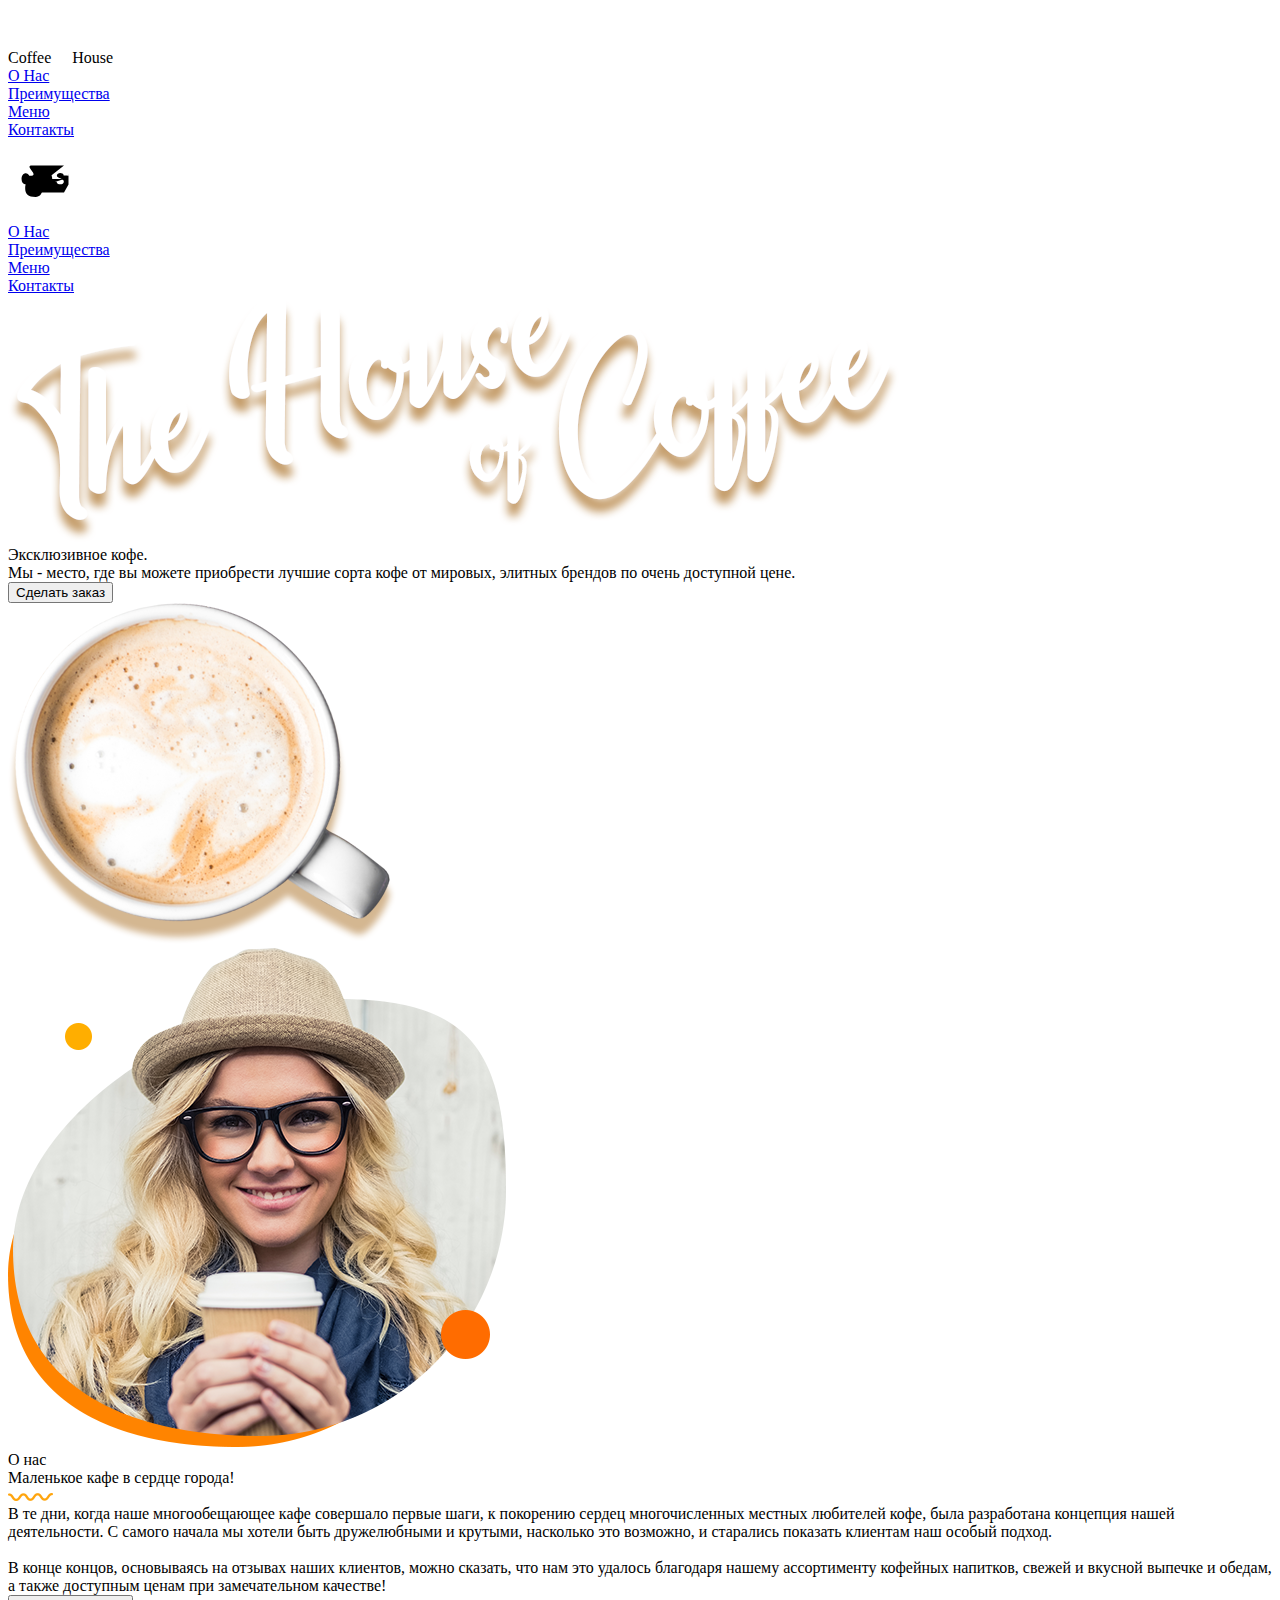
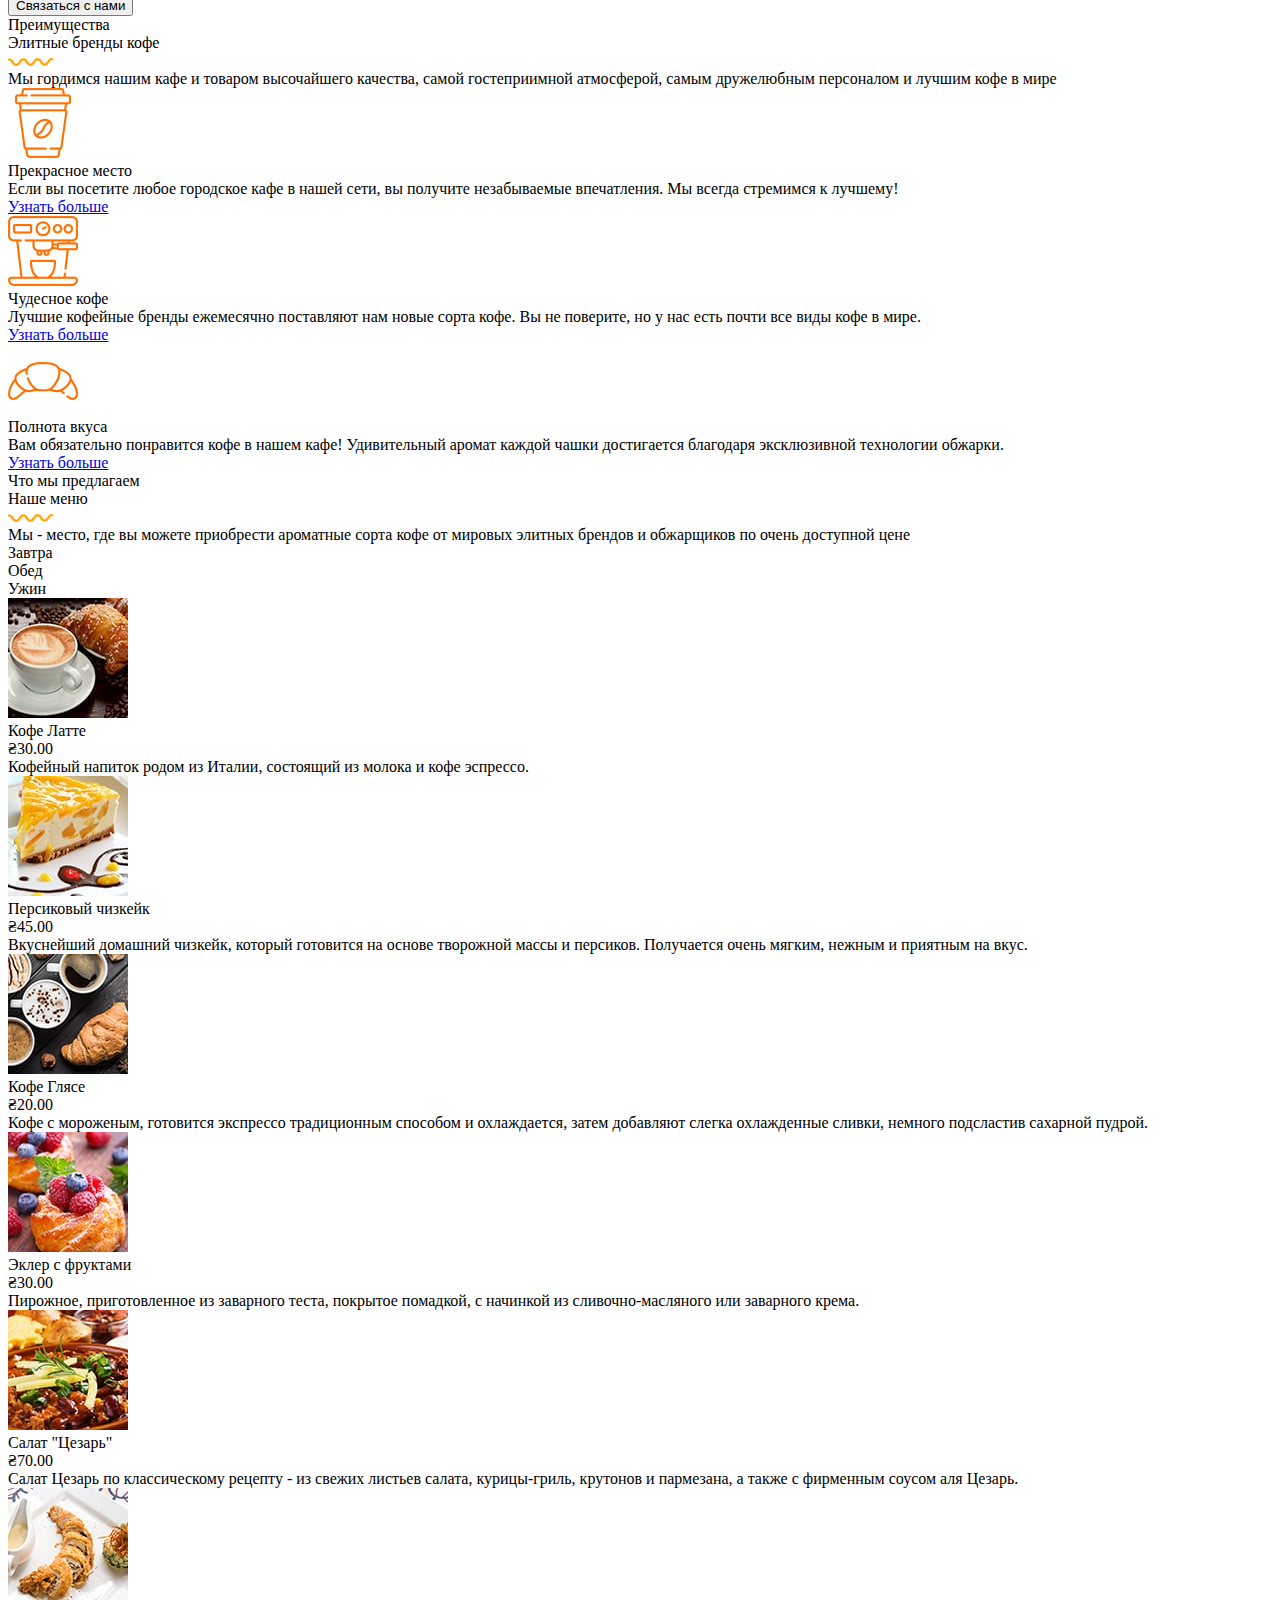
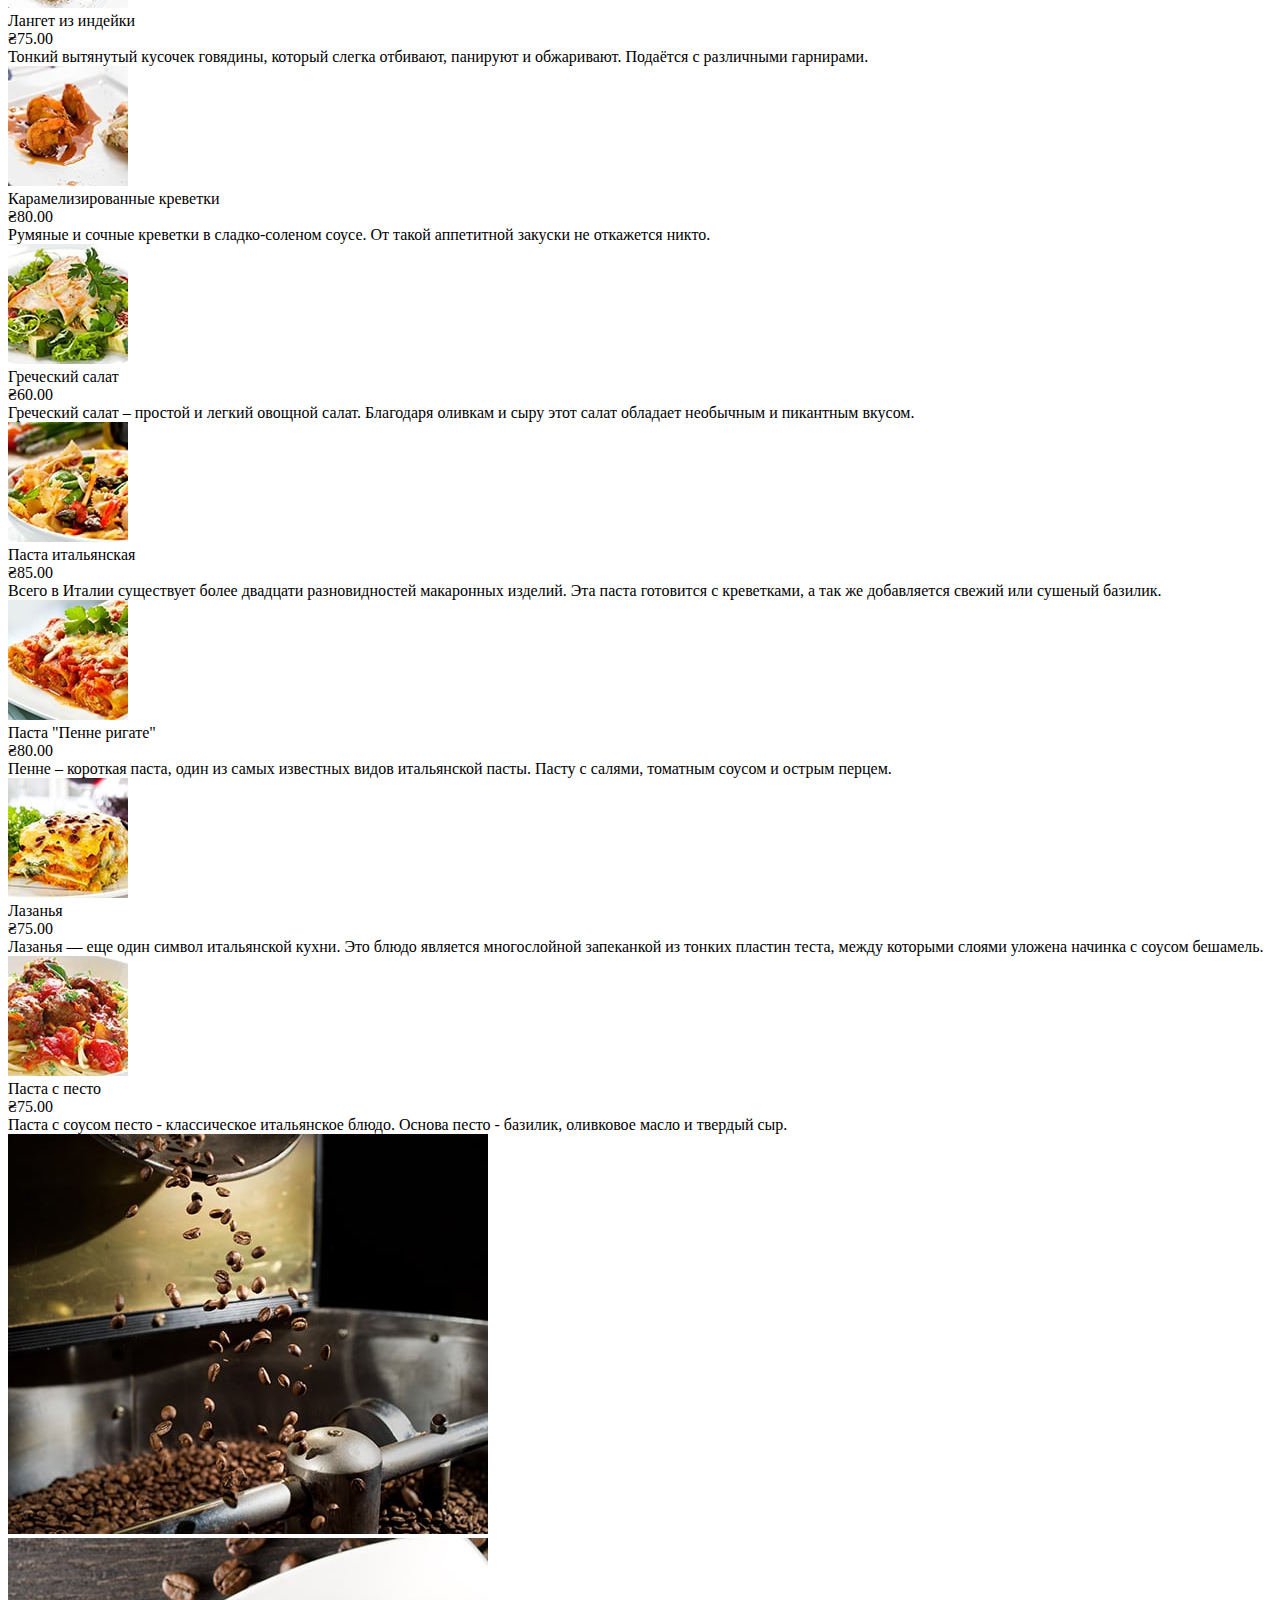
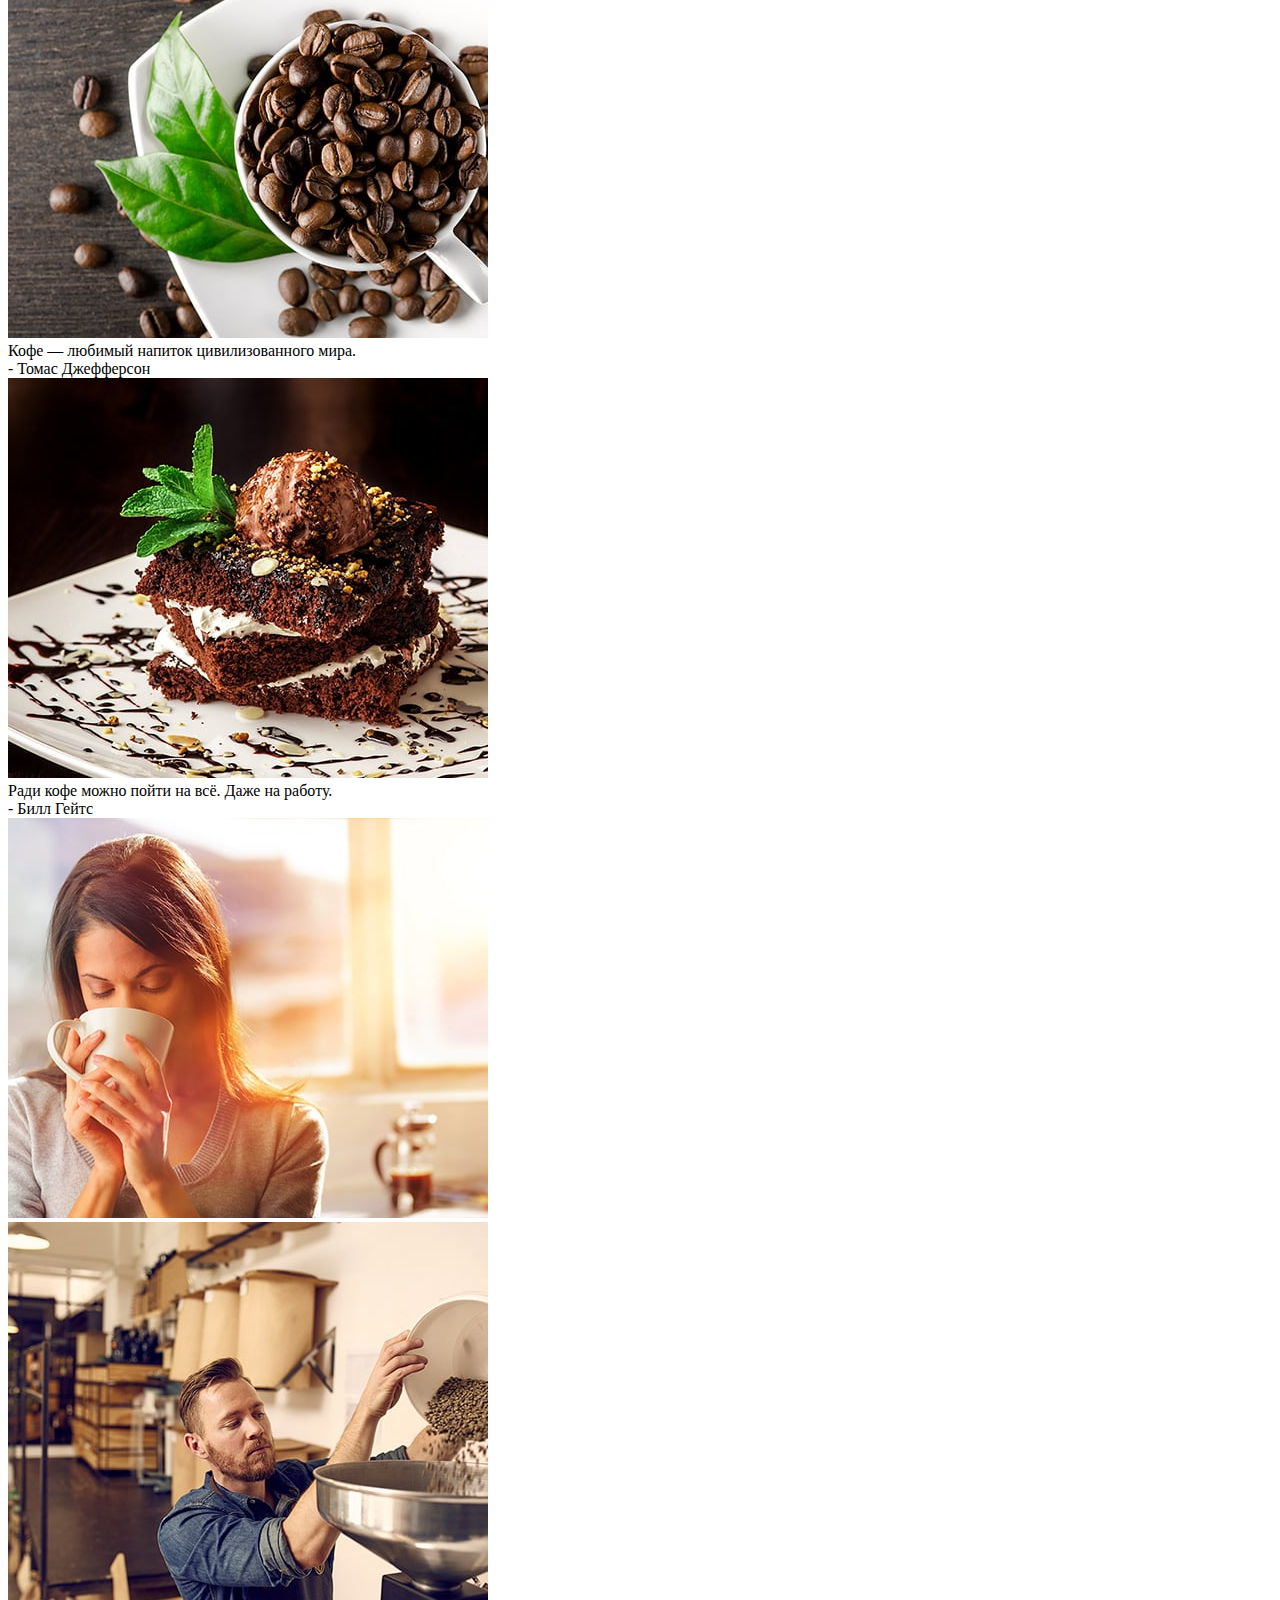
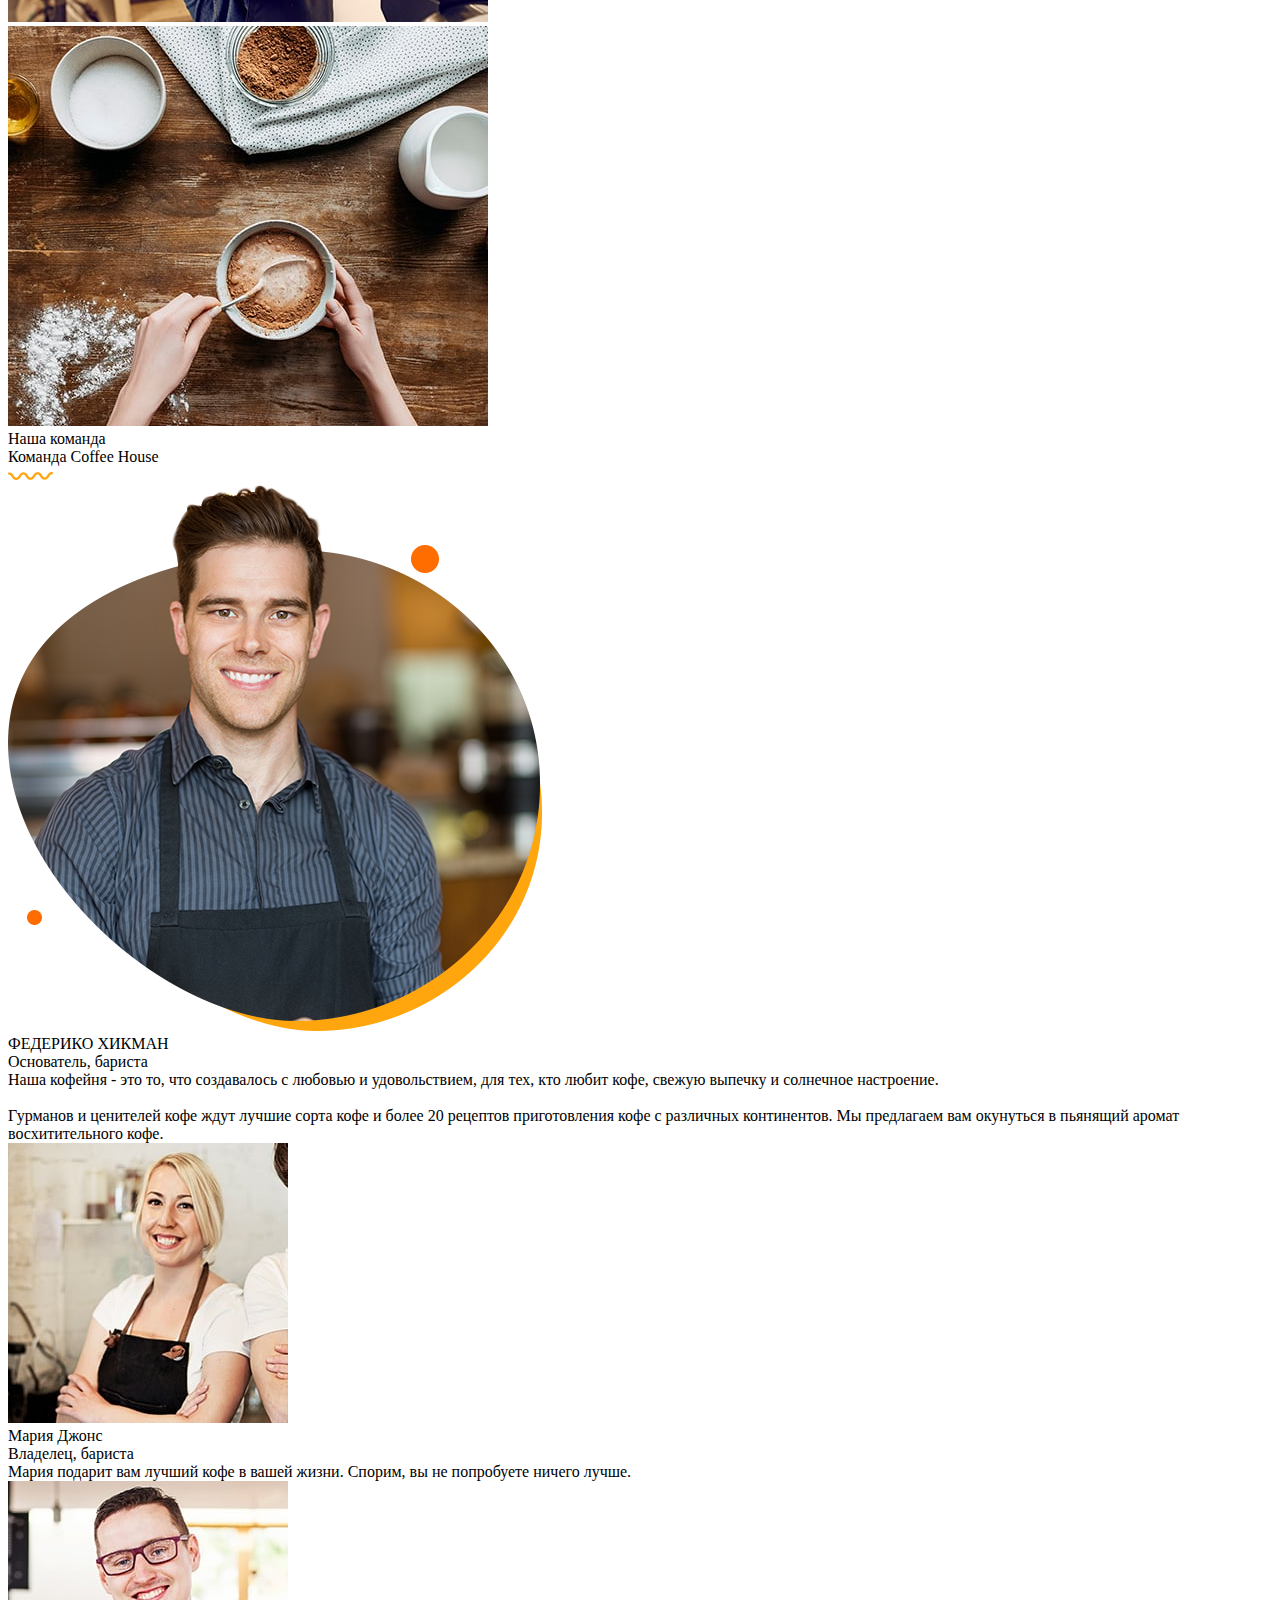
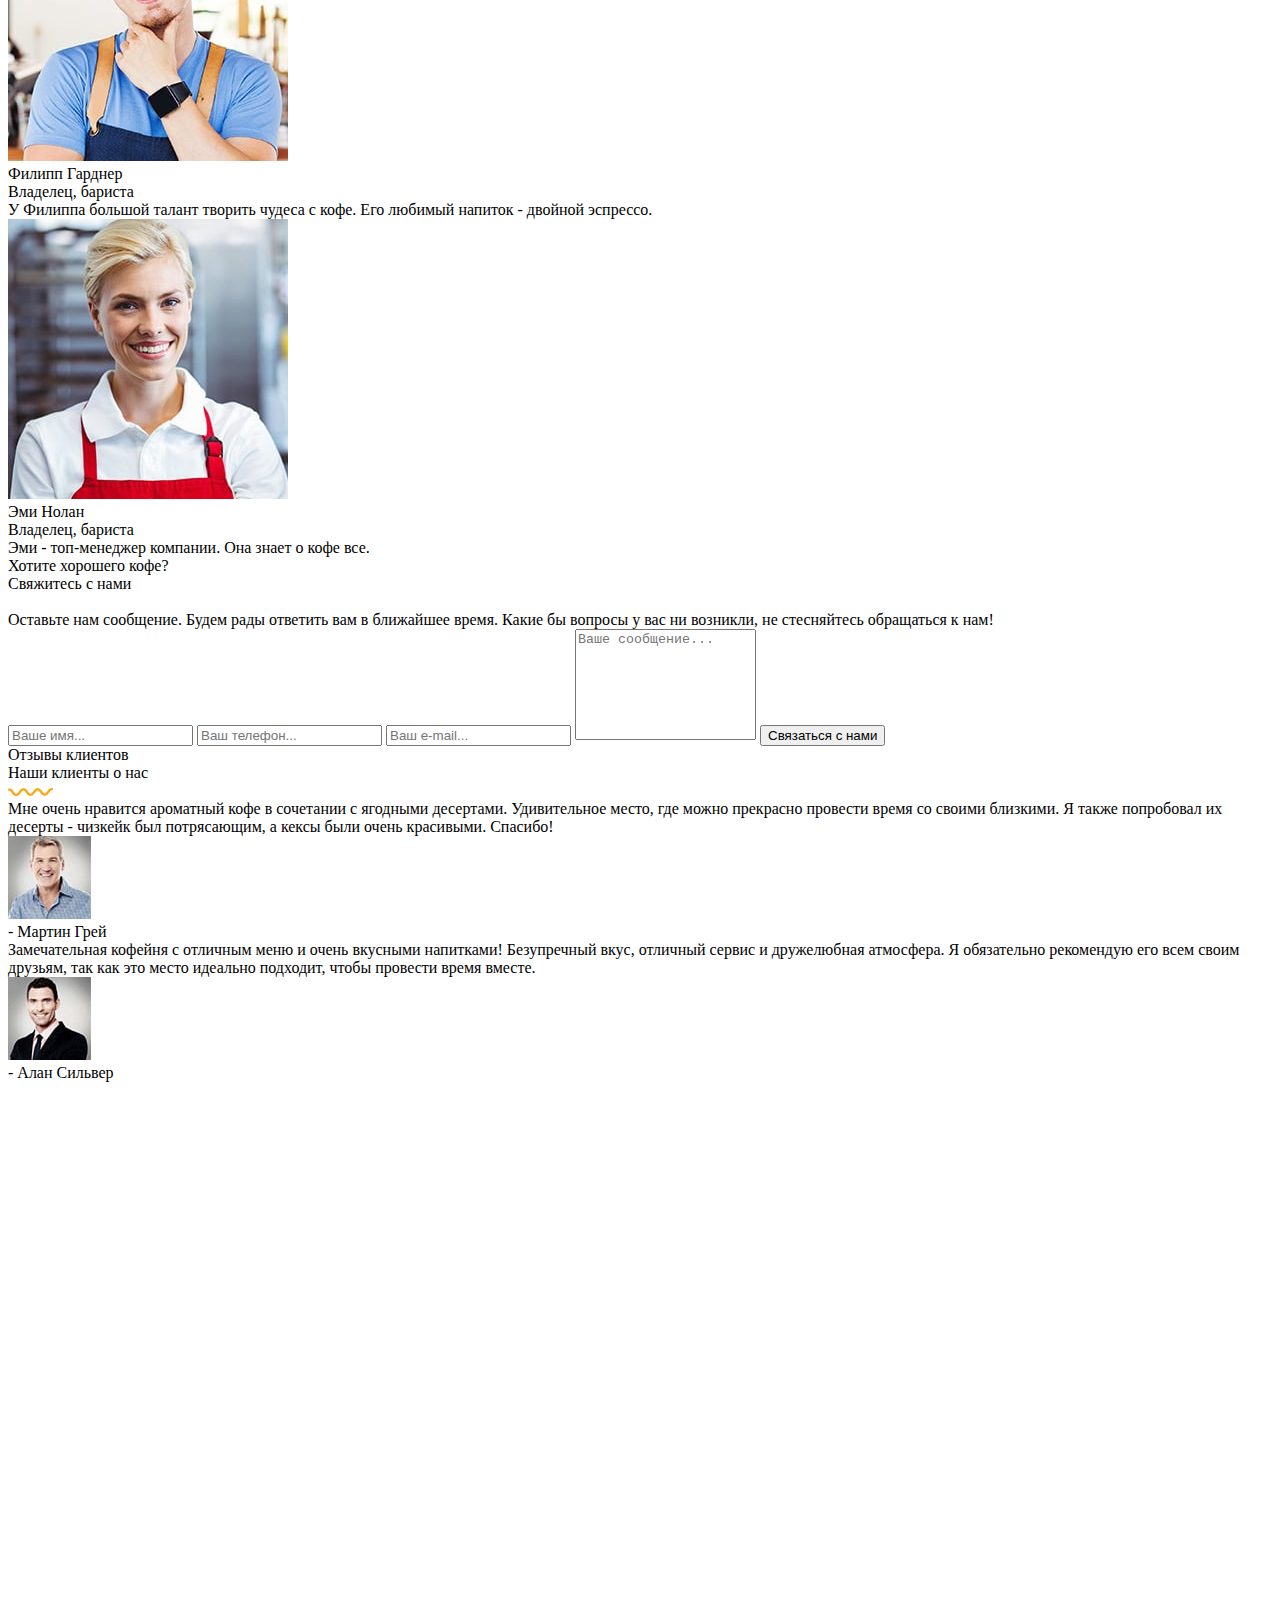
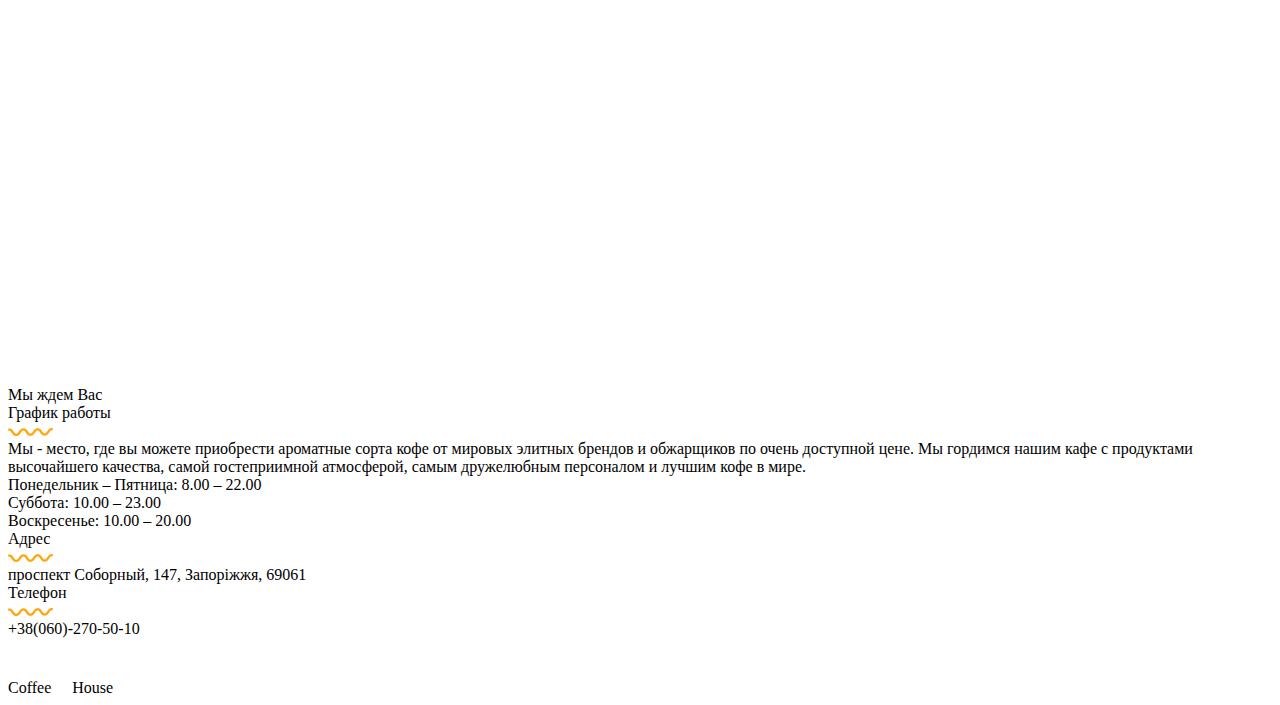
==== #src/index.html @ 27a2d8fd "added coffeeHouse project" ====
<!DOCTYPE html>
<html lang="ru">

<head>
  <meta charset="UTF-8" />
  <meta name="viewport" content="width=device-width, initial-scale=1.0, maximum-scale=1.0, user-scalable=0">
  <meta http-equiv="X-UA-Compatible" content="IE=edge">
  <title>Coffee House</title>
  <link rel="icon" href="img/cup-of-coffee.png" type="image/x-icon">
  <link rel="stylesheet" href="css/style.min.css">
  <link rel="stylesheet" href="https://use.fontawesome.com/releases/v5.14.0/css/all.css"
    integrity="sha384-HzLeBuhoNPvSl5KYnjx0BT+WB0QEEqLprO+NBkkk5gbc67FTaL7XIGa2w1L0Xbgc" crossorigin="anonymous">
</head>

<body class="main_body">

  <div class="wrapper">

    <!-- Preloader -->
    <div id="preloader" class="preloader">
      <div class="loader"></div>
    </div>

    <!-- Scroll top -->
    <a href="#poster" class="scroll-top" hidden><i class="fas fa-chevron-up"></i></a>

    <!-- Header -->
    <header class="header">
      <div class="container">
        <div class="header__row">
          <div class="header__logo">
            <span>Coffee</span>
            <img src="img/logo-img.png" alt="logo-decoration">
            <span>House</span>
          </div>
          <div class="header__navbar">
            <div class="header__navbar-item">
              <a href="#about" class="navbar-link">О Нас</a>
            </div>
            <div class="header__navbar-item">
              <a href="#benefits" class="navbar-link">Преимущества</a>
            </div>
            <div class="header__navbar-item">
              <a href="#menu" class="navbar-link">Меню</a>
            </div>
            <div class="header__navbar-item">
              <a href="#contacts" class="navbar-link">Контакты</a>
            </div>
          </div>
          <div class="header-burger">
            <svg class="ham ham3" viewBox="0 0 100 100" width="80" onclick="this.classList.toggle('active')">
              <path class="line top"
                d="m 70,33 h -40 c -11.092231,0 11.883874,13.496726 -3.420361,12.956839 -0.962502,-2.089471 -2.222071,-3.282996 -4.545687,-3.282996 -2.323616,0 -5.113897,2.622752 -5.113897,7.071068 0,4.448316 2.080609,7.007933 5.555839,7.007933 2.401943,0 2.96769,-1.283974 4.166879,-3.282995 2.209342,0.273823 4.031294,1.642466 5.857227,-0.252538 v -13.005715 16.288404 h 7.653568" />
              <path class="line middle"
                d="m 70,50 h -40 c -5.6862,0 -8.534259,5.373483 -8.534259,11.551069 0,7.187738 3.499166,10.922274 13.131984,10.922274 11.021777,0 7.022787,-15.773343 15.531095,-15.773343 3.268142,0 5.177031,-2.159429 5.177031,-6.7 0,-4.540571 -1.766442,-7.33533 -5.087851,-7.326157 -3.321409,0.0092 -5.771288,2.789632 -5.771288,7.326157 0,4.536525 2.478983,6.805271 5.771288,6.7" />
              <path class="line bottom"
                d="m 70,67 h -40 c 0,0 -3.680675,0.737051 -3.660714,-3.517857 0.02541,-5.415597 3.391687,-10.357143 10.982142,-10.357143 4.048418,0 17.88928,0.178572 23.482143,0.178572 0,2.563604 2.451177,3.403635 4.642857,3.392857 2.19168,-0.01078 4.373905,-1.369814 4.375,-3.392857 0.0011,-2.023043 -1.924401,-2.589191 -4.553571,-4.107143 -2.62917,-1.517952 -4.196429,-1.799562 -4.196429,-3.660714 0,-1.861153 2.442181,-3.118811 4.196429,-3.035715 1.754248,0.0831 4.375,0.890841 4.375,3.125 2.628634,0 6.160714,0.267857 6.160714,0.267857 l -0.178571,-2.946428 10.178571,0 -10.178571,0 v 6.696428 l 8.928571,0 -8.928571,0 v 7.142858 l 10.178571,0 -10.178571,0" />
            </svg>
          </div>
          <div class="header-burger__navbar hide">
            <div class="header-burger__navbar-item">
              <a href="#about" class="navbar-link">О Нас</a>
            </div>
            <div class="header-burger__navbar-item">
              <a href="#benefits" class="navbar-link">Преимущества</a>
            </div>
            <div class="header-burger__navbar-item">
              <a href="#menu" class="navbar-link">Меню</a>
            </div>
            <div class="header-burger__navbar-item">
              <a href="#contacts" class="navbar-link">Контакты</a>
            </div>
          </div>
          <div class="header__social">
            <a href="#" class="header__social-item">
              <i class="fab fa-facebook-f"></i>
            </a>
            <a href="#" class="header__social-item">
              <i class="fab fa-youtube"></i>
            </a>
            <a href="#" class="header__social-item">
              <i class="fab fa-instagram"></i>
            </a>
          </div>
        </div>
      </div>
    </header>

    <!-- Poster -->
    <section id="poster" class="poster">
      <div class="container">
        <div class="poster__row">
          <div class="poster__scene">
            <div class="poster__scene-img">
              <img src="img/poster-title.png" alt="Title">
            </div>
            <div class="poster__scene-text">
              <div class="scene-title">Эксклюзивное кофе.</div>
              <div class="scene-subtitle">Мы - место, где вы можете приобрести лучшие сорта кофе от мировых, элитных
                брендов по очень доступной цене.</div>
              <a href="#contacts"><button class="scene-btn">Сделать заказ</button></a>
            </div>
            <div class="poster__scene-decoration">
              <img src="img/poster-cup.png" alt="Coffee">
            </div>
          </div>
        </div>
      </div>
    </section>

    <!-- About us -->
    <section id="about" class="about">
      <div class="container">
        <div class="about__row">
          <div class="about__img">
            <img src="img/about-us.png" alt="AboutUs-girl">
          </div>
          <div class="about__text">
            <div class="about__subtitle subtitle">О нас</div>
            <div class="about__title title">Маленькое кафе в сердце города!</div>
            <img src="img/decor-title.png" alt="Decoration" class="about__decoration decoration">
            <div class="about__description description">В те дни, когда наше многообещающее кафе совершало первые
              шаги, к покорению сердец многочисленных местных
              любителей кофе, была разработана концепция нашей деятельности. С самого начала мы хотели быть дружелюбными
              и крутыми, насколько
              это возможно, и старались показать клиентам наш особый подход.
              <br><br>
              В конце концов, основываясь на отзывах наших клиентов, можно сказать, что нам это удалось благодаря нашему
              ассортименту кофейных напитков, свежей и вкусной выпечке и обедам, а также доступным ценам при
              замечательном качестве!
            </div>
            <a href="#contacts"><button class="about__btn">Связаться с нами</button></a>
          </div>
        </div>
      </div>
    </section>

    <!-- Benefits -->
    <section id="benefits" class="benefits">
      <div class="container">
        <div class="benefits__row">
          <div class="benefits__text">
            <div class="benefits__subtitle subtitle">Преимущества</div>
            <div class="benefits__title title">Элитные бренды кофе</div>
            <img src="img/decor-title.png" alt="Decoration" class="benefits__decoration decoration"></img>
            <div class="benefits__description description">Мы гордимся нашим кафе и товаром высочайшего качества, самой
              гостеприимной атмосферой, самым дружелюбным персоналом и лучшим кофе в мире</div>
          </div>
          <div class="benefits__cards">
            <div class="benefits__card">
              <img src="img/benefits-icon01.png" alt="cup" class="benefits__card-img">
              <div class="benefits__card-title">Прекрасное место</div>
              <div class="benefits__card-description description">Если вы посетите любое городское кафе в нашей сети, вы
                получите незабываемые впечатления. Мы всегда стремимся к лучшему!</div>
              <a href="#menu" class="benefits__card-link">Узнать больше</a>
            </div>

            <div class="benefits__card">
              <img src="img/benefits-icon02.png" alt="coffee" class="benefits__card-img">
              <div class="benefits__card-title">Чудесное кофе</div>
              <div class="benefits__card-description description">Лучшие кофейные бренды ежемесячно поставляют нам новые
                сорта кофе. Вы не поверите, но у нас есть почти все виды кофе в мире.</div>
              <a href="#menu" class="benefits__card-link">Узнать больше</a>
            </div>

            <div class="benefits__card">
              <img src="img/benefits-icon03.png" alt="croissant" class="benefits__card-img">
              <div class="benefits__card-title">Полнота вкуса</div>
              <div class="benefits__card-description description">Вам обязательно понравится кофе в нашем кафе!
                Удивительный аромат каждой чашки достигается благодаря эксклюзивной технологии обжарки.</div>
              <a href="#menu" class="benefits__card-link">Узнать больше</a>
            </div>
          </div>
        </div>
      </div>
    </section>

    <!-- Menu -->
    <section id="menu" class="menu">
      <div class="container">
        <div class="menu__row">
          <div class="menu__text">
            <div class="menu__subtitle subtitle">Что мы предлагаем</div>
            <div class="menu__title title">Наше меню</div>
            <img src="img/decor-title.png" alt="Decoration" class="menu__decoration decoration"></img>
            <div class="menu__description description">Мы - место, где вы можете приобрести ароматные сорта кофе от
              мировых элитных брендов и обжарщиков по очень доступной цене</div>
          </div>
          <div class="menu__tabs tabs">
            <div class="menu__nav">
              <div class="menu__nav-item tab__navitem active">Завтра</div>
              <div class="menu__nav-item tab__navitem">Обед</div>
              <div class="menu__nav-item tab__navitem">Ужин</div>
            </div>
            <div class="menu__items">
              <div class="menu__item tab__item active">
                <div class="menu__card">
                  <div class="menu__card-img">
                    <img src="img/tabs-img01.jpg" alt="Menu">
                  </div>
                  <div class="menu__card-text">
                    <div class="card__title">
                      <div class="card__title-text">Кофе Латте</div>
                      <span>₴30.00</span>
                    </div>
                    <div class="card__description description">Кофейный напиток родом из Италии, состоящий из молока и
                      кофе эспрессо.</div>
                  </div>
                </div>
                <div class="menu__card">
                  <div class="menu__card-img">
                    <img src="img/tabs-img02.jpg" alt="Menu">
                  </div>
                  <div class="menu__card-text">
                    <div class="card__title">
                      <div class="card__title-text">Персиковый чизкейк</div>
                      <span>₴45.00</span>
                    </div>
                    <div class="card__description description">Вкуснейший домашний чизкейк, который готовится на основе
                      творожной массы и персиков. Получается очень мягким, нежным и приятным
                      на вкус.</div>
                  </div>
                </div>
                <div class="menu__card">
                  <div class="menu__card-img">
                    <img src="img/tabs-img03.jpg" alt="Menu">
                  </div>
                  <div class="menu__card-text">
                    <div class="card__title">
                      <div class="card__title-text">Кофе Глясе</div>
                      <span>₴20.00</span>
                    </div>
                    <div class="card__description description">Кофе с мороженым, готовится экспрессо традиционным
                      способом и охлаждается, затем добавляют слегка охлажденные сливки, немного подсластив сахарной
                      пудрой.</div>
                  </div>
                </div>
                <div class="menu__card">
                  <div class="menu__card-img">
                    <img src="img/tabs-img04.jpg" alt="Menu">
                  </div>
                  <div class="menu__card-text">
                    <div class="card__title">
                      <div class="card__title-text">Эклер с фруктами</div>
                      <span>₴30.00</span>
                    </div>
                    <div class="card__description description">Пирожное, приготовленное из заварного теста, покрытое
                      помадкой, с начинкой из сливочно-масляного или заварного крема.</div>
                  </div>
                </div>
              </div>
              <div class="menu__item tab__item">
                <div class="menu__card">
                  <div class="menu__card-img">
                    <img src="img/tabs-img05.jpg" alt="Menu">
                  </div>
                  <div class="menu__card-text">
                    <div class="card__title">
                      <div class="card__title-text">Салат "Цезарь"</div>
                      <span>₴70.00</span>
                    </div>
                    <div class="card__description description">Салат Цезарь по классическому рецепту - из свежих листьев
                      салата, курицы-гриль, крутонов и пармезана, а также с
                      фирменным соусом аля Цезарь.</div>
                  </div>
                </div>
                <div class="menu__card">
                  <div class="menu__card-img">
                    <img src="img/tabs-img06.jpg" alt="Menu">
                  </div>
                  <div class="menu__card-text">
                    <div class="card__title">
                      <div class="card__title-text">Лангет из индейки</div>
                      <span>₴75.00</span>
                    </div>
                    <div class="card__description description">Тонкий вытянутый кусочек говядины, который слегка
                      отбивают, панируют и обжаривают. Подаётся с различными гарнирами.</div>
                  </div>
                </div>
                <div class="menu__card">
                  <div class="menu__card-img">
                    <img src="img/tabs-img07.jpg" alt="Menu">
                  </div>
                  <div class="menu__card-text">
                    <div class="card__title">
                      <div class="card__title-text">Карамелизированные креветки</div>
                      <span>₴80.00</span>
                    </div>
                    <div class="card__description description">Румяные и сочные креветки в сладко-соленом соусе. От
                      такой аппетитной закуски не откажется никто.</div>
                  </div>
                </div>
                <div class="menu__card">
                  <div class="menu__card-img">
                    <img src="img/tabs-img08.jpg" alt="Menu">
                  </div>
                  <div class="menu__card-text">
                    <div class="card__title">
                      <div class="card__title-text">Греческий салат</div>
                      <span>₴60.00</span>
                    </div>
                    <div class="card__description description">Греческий салат – простой и легкий
                      овощной салат. Благодаря оливкам и сыру этот салат обладает необычным и пикантным вкусом.</div>
                  </div>
                </div>
              </div>
              <div class="menu__item tab__item">
                <div class="menu__card">
                  <div class="menu__card-img">
                    <img src="img/tabs-img09.jpg" alt="Menu">
                  </div>
                  <div class="menu__card-text">
                    <div class="card__title">
                      <div class="card__title-text">Паста итальянская</div>
                      <span>₴85.00</span>
                    </div>
                    <div class="card__description description">Всего в Италии существует более двадцати
                      разновидностей макаронных изделий. Эта паста готовится с креветками, а так же добавляется свежий
                      или сушеный базилик.</div>
                  </div>
                </div>
                <div class="menu__card">
                  <div class="menu__card-img">
                    <img src="img/tabs-img10.jpg" alt="Menu">
                  </div>
                  <div class="menu__card-text">
                    <div class="card__title">
                      <div class="card__title-text">Паста "Пенне ригате"</div>
                      <span>₴80.00</span>
                    </div>
                    <div class="card__description description">Пенне – короткая паста, один из самых известных видов
                      итальянской пасты. Пасту с салями, томатным соусом и острым перцем.</div>
                  </div>
                </div>
                <div class="menu__card">
                  <div class="menu__card-img">
                    <img src="img/tabs-img11.jpg" alt="Menu">
                  </div>
                  <div class="menu__card-text">
                    <div class="card__title">
                      <div class="card__title-text">Лазанья</div>
                      <span>₴75.00</span>
                    </div>
                    <div class="card__description description">Лазанья — еще один символ итальянской кухни. Это блюдо
                      является многослойной
                      запеканкой из тонких пластин теста, между которыми слоями уложена начинка с соусом бешамель.</div>
                  </div>
                </div>
                <div class="menu__card">
                  <div class="menu__card-img">
                    <img src="img/tabs-img12.jpg" alt="Menu">
                  </div>
                  <div class="menu__card-text">
                    <div class="card__title">
                      <div class="card__title-text">Паста с песто</div>
                      <span>₴75.00</span>
                    </div>
                    <div class="card__description description">Паста с соусом песто - классическое итальянское блюдо.
                      Основа песто - базилик, оливковое масло и твердый сыр.</div>
                  </div>
                </div>
              </div>
            </div>
          </div>
        </div>
      </div>
    </section>

    <!-- Gallery -->
    <section class="gallery">
      <div class="gallery__row">
        <div class="gallery__wrap">
          <div class="gallery__item">
            <img src="img/quotes-img01.jpg" alt="Gallery">
          </div>
          <div class="gallery__item">
            <img src="img/quotes-img02.jpg" alt="Gallery">
          </div>
          <div class="gallery__item">
            <div class="gallery__item-text">
              <i class="quote-icon fas fa-quote-left"></i>
              <div class="quote-text">Кофе — любимый напиток цивилизованного мира.</div>
              <div class="quote-author">- Томас Джефферсон</div>
            </div>
          </div>
          <div class="gallery__item">
            <img src="img/quotes-img03.jpg" alt="Gallery">
          </div>
          <div class="gallery__item">
            <div class="gallery__item-text">
              <i class="quote-icon fas fa-quote-left"></i>
              <div class="quote-text">Ради кофе можно пойти на всё. Даже на работу.</div>
              <div class="quote-author">- Билл Гейтс</div>
            </div>
          </div>
          <div class="gallery__item">
            <img src="img/quotes-img04.jpg" alt="Gallery">
          </div>
          <div class="gallery__item">
            <img src="img/quotes-img05.jpg" alt="Gallery">
          </div>
          <div class="gallery__item">
            <img src="img/quotes-img06.jpg" alt="Gallery">
          </div>
        </div>
      </div>
    </section>

    <!-- Team -->
    <section class="team">
      <div class="container">
        <div class="team__row">
          <div class="team__text">
            <div class="team__subtitle subtitle">Наша команда</div>
            <div class="team__title title">Команда Coffee House</div>
            <img src="img/decor-title.png" alt="Decoration" class="team__decoration decoration"></img>
          </div>
          <div class="team__founder">
            <div class="team__founder-img">
              <img src="img/team-img01.png" alt="Team">
            </div>
            <div class="team__founder-text">
              <div class="founder__title title">ФЕДЕРИКО ХИКМАН</div>
              <div class="founder__subtitle subtitle">Основатель, бариста</div>
              <div class="founder__social">
                <a href="#" class="founder__social-item">
                  <i class="fab fa-facebook-f"></i>
                </a>
                <a href="#" class="founder__social-item">
                  <i class="fab fa-youtube"></i>
                </a>
                <a href="#" class="founder__social-item">
                  <i class="fab fa-instagram"></i>
                </a>
              </div>
              <div class="founder__description description">Наша кофейня - это то, что создавалось с любовью и
                удовольствием,
                для тех, кто любит кофе, свежую выпечку и солнечное настроение.
                <br><br>
                Гурманов и ценителей кофе ждут лучшие сорта кофе и более 20 рецептов приготовления кофе с различных
                континентов. Мы предлагаем вам окунуться в пьянящий аромат восхитительного кофе.
              </div>
            </div>
          </div>
          <div class="team__owners">
            <div class="team__owner">
              <div class="team__owner-img">
                <img src="img/team-img02.png" alt="Team">
              </div>
              <div class="team__owner-name title">Мария Джонс</div>
              <div class="team__owner-position subtitle">Владелец, бариста</div>
              <div class="team__owner-social">
                <a href="#" class="owner-social__item">
                  <i class="fab fa-facebook-f"></i>
                </a>
                <a href="#" class="owner-social__item">
                  <i class="fab fa-youtube"></i>
                </a>
                <a href="#" class="owner-social__item">
                  <i class="fab fa-instagram"></i>
                </a>
              </div>
              <div class="team__owner-description description">Мария подарит вам лучший кофе в вашей жизни. Спорим, вы
                не попробуете ничего лучше.</div>
            </div>
            <div class="team__owner">
              <div class="team__owner-img">
                <img src="img/team-img03.png" alt="Team">
              </div>
              <div class="team__owner-name title">Филипп Гарднер</div>
              <div class="team__owner-position subtitle">Владелец, бариста</div>
              <div class="team__owner-social">
                <a href="#" class="owner-social__item">
                  <i class="fab fa-facebook-f"></i>
                </a>
                <a href="#" class="owner-social__item">
                  <i class="fab fa-youtube"></i>
                </a>
                <a href="#" class="owner-social__item">
                  <i class="fab fa-instagram"></i>
                </a>
              </div>
              <div class="team__owner-description description">У Филиппа большой талант творить чудеса с кофе. Его
                любимый напиток - двойной эспрессо.</div>
            </div>
            <div class="team__owner">
              <div class="team__owner-img">
                <img src="img/team-img04.png" alt="Team">
              </div>
              <div class="team__owner-name title">Эми Нолан</div>
              <div class="team__owner-position subtitle">Владелец, бариста</div>
              <div class="team__owner-social">
                <a href="#" class="owner-social__item">
                  <i class="fab fa-facebook-f"></i>
                </a>
                <a href="#" class="owner-social__item">
                  <i class="fab fa-youtube"></i>
                </a>
                <a href="#" class="owner-social__item">
                  <i class="fab fa-instagram"></i>
                </a>
              </div>
              <div class="team__owner-description description">Эми - топ-менеджер компании. Она знает о кофе все.
              </div>
            </div>
          </div>
        </div>
      </div>
    </section>

    <!-- Contacts -->
    <section id="contacts" class="contacts">
      <div class="contacts__row">
        <div class="contacts__wrap">
          <div class="contacts__text">
            <div class="contacts__subtitle subtitle">Хотите хорошего кофе?</div>
            <div class="contacts__title title">Свяжитесь с нами</div>
            <img src="img/decor-title-white.png" alt="Decoration" class="contacts__decoration decoration"></img>
            <div class="contacts__description description">Оставьте нам сообщение. Будем рады ответить вам в ближайшее
              время. Какие бы вопросы у вас ни возникли, не стесняйтесь
              обращаться к нам!</div>
          </div>
          <form class="contacts__form" method="POST" action="#">
            <input class="input form-input contact-name _req" id="contacts__contact-name" type="text" name="name"
              data-value="" placeholder="Ваше имя...">
            <input class="input form-input contact-phone _req _phone" id="contacts__contact-phone" type="tel"
              name="phone" data-value="" placeholder="Ваш телефон...">
            <input class="input form-input contact-email _req _email" id="contacts__contact-email" type="email"
              name="email" data-value="" placeholder="Ваш e-mail...">
            <textarea class="input form-input _req" name="msg" id="msg" rows="7" style="resize: none" data-value=""
              placeholder="Ваше сообщение..."></textarea>
            <button class="contacts__btn" type="submit">Связаться с нами</button>
          </form>
        </div>
      </div>
    </section>

    <!-- Reviews -->
    <section class="reviews">
      <div class="container">
        <div class="reviews__row">
          <div class="reviews__text">
            <div class="reviews__subtitle subtitle">Отзывы клиентов</div>
            <div class="reviews__title title">Наши клиенты о нас</div>
            <img src="img/decor-title.png" alt="Decoration" class="reviews__decoration decoration"></img>
          </div>
          <div class="reviews__slider">
            <div class="reviews__slide">
              <i class="quote-icon fas fa-quote-left"></i>
              <div class="reviews__description description">Мне очень нравится ароматный кофе в сочетании с ягодными
                десертами. Удивительное место, где можно прекрасно провести время со своими близкими. Я также попробовал
                их десерты - чизкейк был потрясающим, а кексы были очень красивыми. Спасибо!
              </div>
              <div class="reviews__photo">
                <img src="img/review-img01.jpg" alt="Client">
              </div>
              <div class="reviews__name">- Мартин Грей</div>
            </div>
            <div class="reviews__slide">
              <i class="quote-icon fas fa-quote-left"></i>
              <div class="reviews__description description">Замечательная кофейня с отличным меню и очень вкусными
                напитками! Безупречный вкус, отличный сервис и дружелюбная атмосфера. Я обязательно рекомендую его всем
                своим друзьям, так как это место идеально подходит, чтобы провести время вместе.
              </div>
              <div class="reviews__photo">
                <img src="img/review-img02.jpg" alt="Client">
              </div>
              <div class="reviews__name">- Алан Сильвер</div>
            </div>
          </div>
          <div class="reviews__controls">
            <div class="reviews__controls-arrows reviews__controls-prev">
              <i class="fas fa-chevron-left"></i>
            </div>
            <div class="reviews__controls-arrows reviews__controls-next">
              <i class="fas fa-chevron-right"></i>
            </div>
          </div>
        </div>
      </div>
    </section>

    <!-- Coordinates -->
    <section class="coordinates">
      <div class="coordinates__row">
        <div class="coordinates__wrap">
          <div class="coordinates__map">
            <iframe
              src="https://www.google.com/maps/embed?pb=!1m14!1m12!1m3!1d3574.4967456474487!2d35.13295364040276!3d47.84256027493928!2m3!1f0!2f0!3f0!3m2!1i1024!2i768!4f13.1!5e0!3m2!1sru!2sua!4v1605202038272!5m2!1sru!2sua"
              width="800" height="900" frameborder="0" style="border:0;" allowfullscreen="" aria-hidden="false"
              tabindex="0"></iframe>
          </div>
          <div class="coordinates__address">
            <div class="coordinates__subtitle subtitle">Мы ждем Вас</div>
            <div class="coordinates__title title">График работы</div>
            <img src="img/decor-title.png" alt="Decoration" class="coordinates__decoration decoration">
            <div class="coordinates__description description">Мы - место, где вы можете приобрести ароматные сорта кофе
              от мировых элитных брендов и обжарщиков по очень доступной
              цене. Мы гордимся нашим кафе с продуктами высочайшего качества, самой гостеприимной атмосферой, самым
              дружелюбным
              персоналом и лучшим кофе в мире.
            </div>
            <div class="coordinates__timetable">
              <div class="coordinates__timetable-list">Понедельник – Пятница: <span> 8.00 – 22.00</span></div>
              <div class="coordinates__timetable-list">Суббота: <span> 10.00 – 23.00</span></div>
              <div class="coordinates__timetable-list">Воскресенье: <span> 10.00 – 20.00</span></div>
            </div>
            <div class="coordinates__ads title">Адрес</div>
            <img src="img/decor-title.png" alt="Decoration" class="coordinates__decoration decoration">
            <div class="coordinates__description description">проспект Соборный, 147, Запоріжжя, 69061</div>
            <div class="coordinates__phone title">Телефон</div>
            <img src="img/decor-title.png" alt="Decoration" class="coordinates__decoration decoration">
            <div class="coordinates__description description">+38(060)-270-50-10</div>
          </div>
        </div>
      </div>
    </section>

    <!-- Footer -->
    <footer class="footer">
      <div class="container">
        <div class="footer__row">
          <div class="footer__logo">
            <span>Coffee</span>
            <img src="img/logo-img.png" alt="logo-decoration">
            <span>House</span>
          </div>
          <div class="footer__social">
            <a href="#" class="footer__social-item">
              <i class="fab fa-facebook-f"></i>
            </a>
            <a href="#" class="footer__social-item">
              <i class="fab fa-youtube"></i>
            </a>
            <a href="#" class="footer__social-item">
              <i class="fab fa-instagram"></i>
            </a>
          </div>
        </div>
      </div>
    </footer>

    <!-- Modal -->
    <div class=" modal">
      <div class="modal__dialog">
        <div class="modal__content"></div>
      </div>
    </div>

  </div>

  <!-- jQuery -->
  <script src="https://code.jquery.com/jquery-3.5.1.min.js"></script>
  <!-- Main script -->
  <script src="js/script.min.js"></script>

</body>

</html>
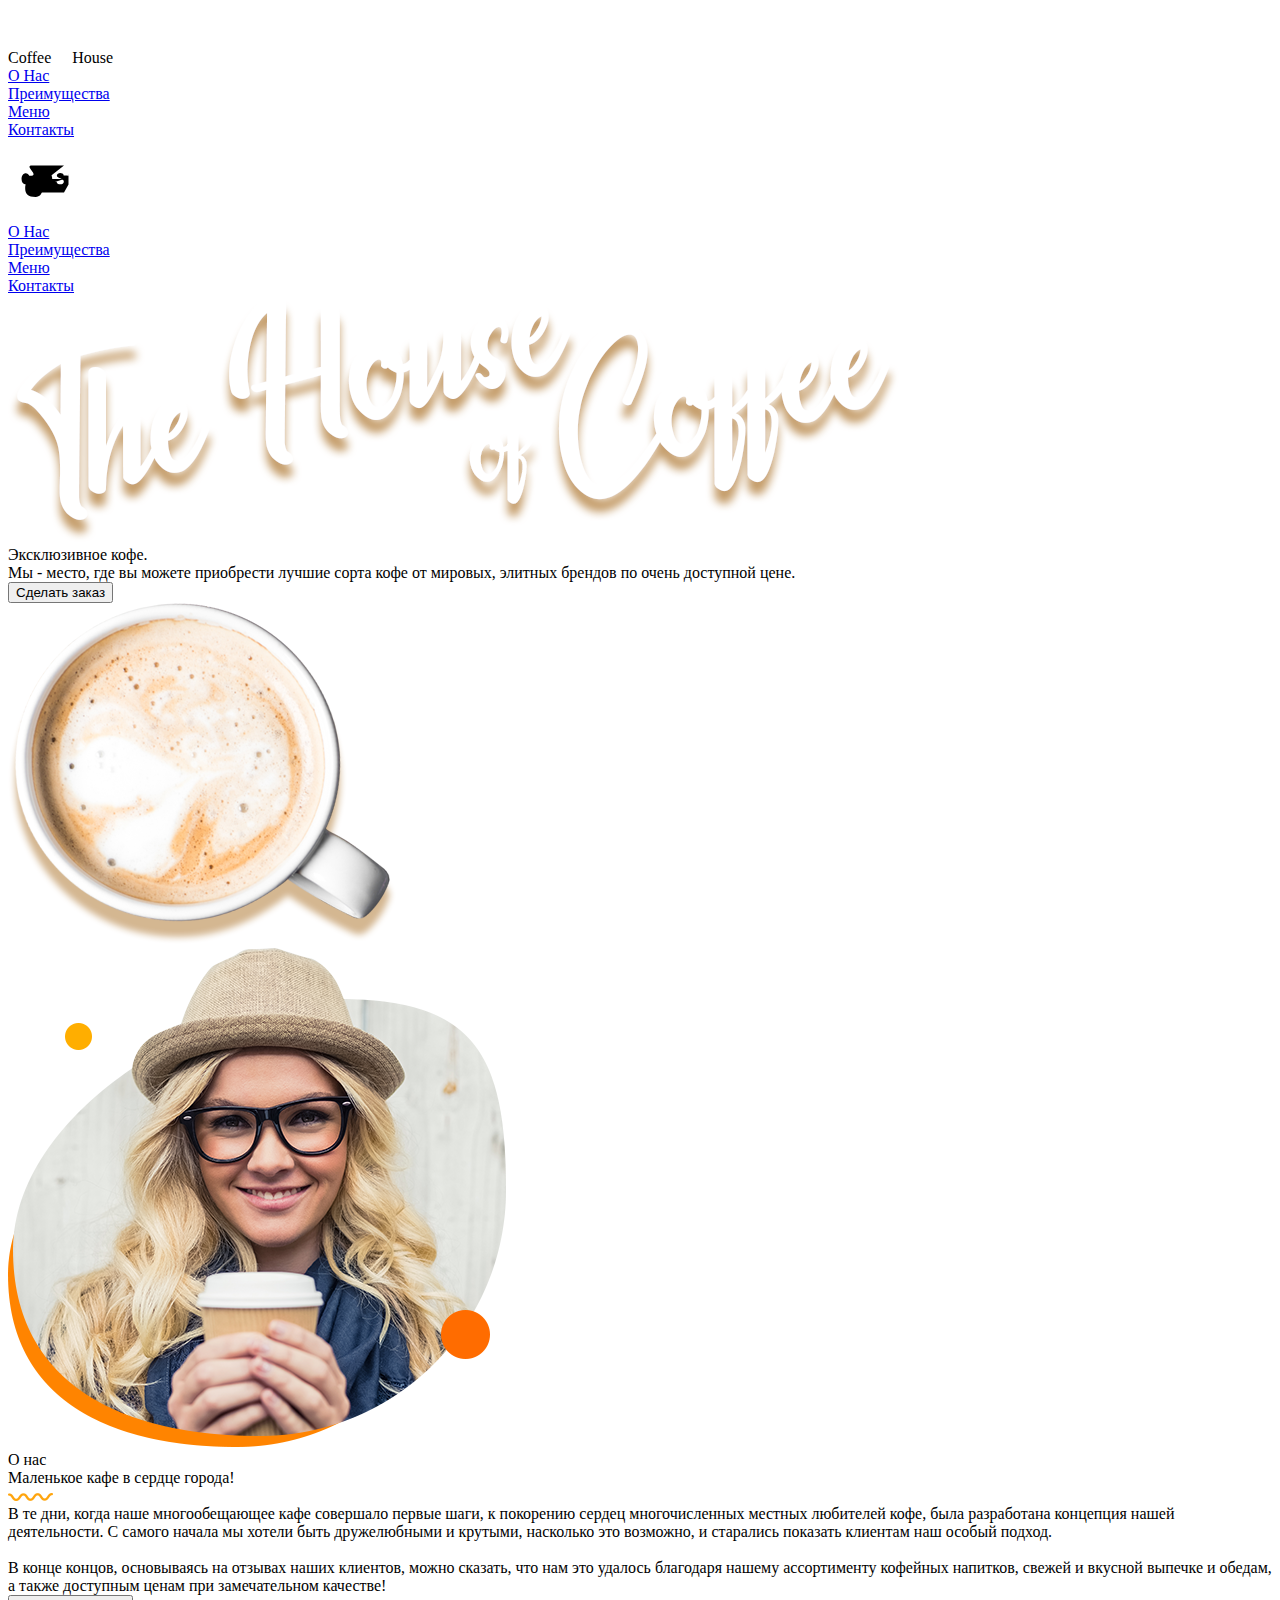
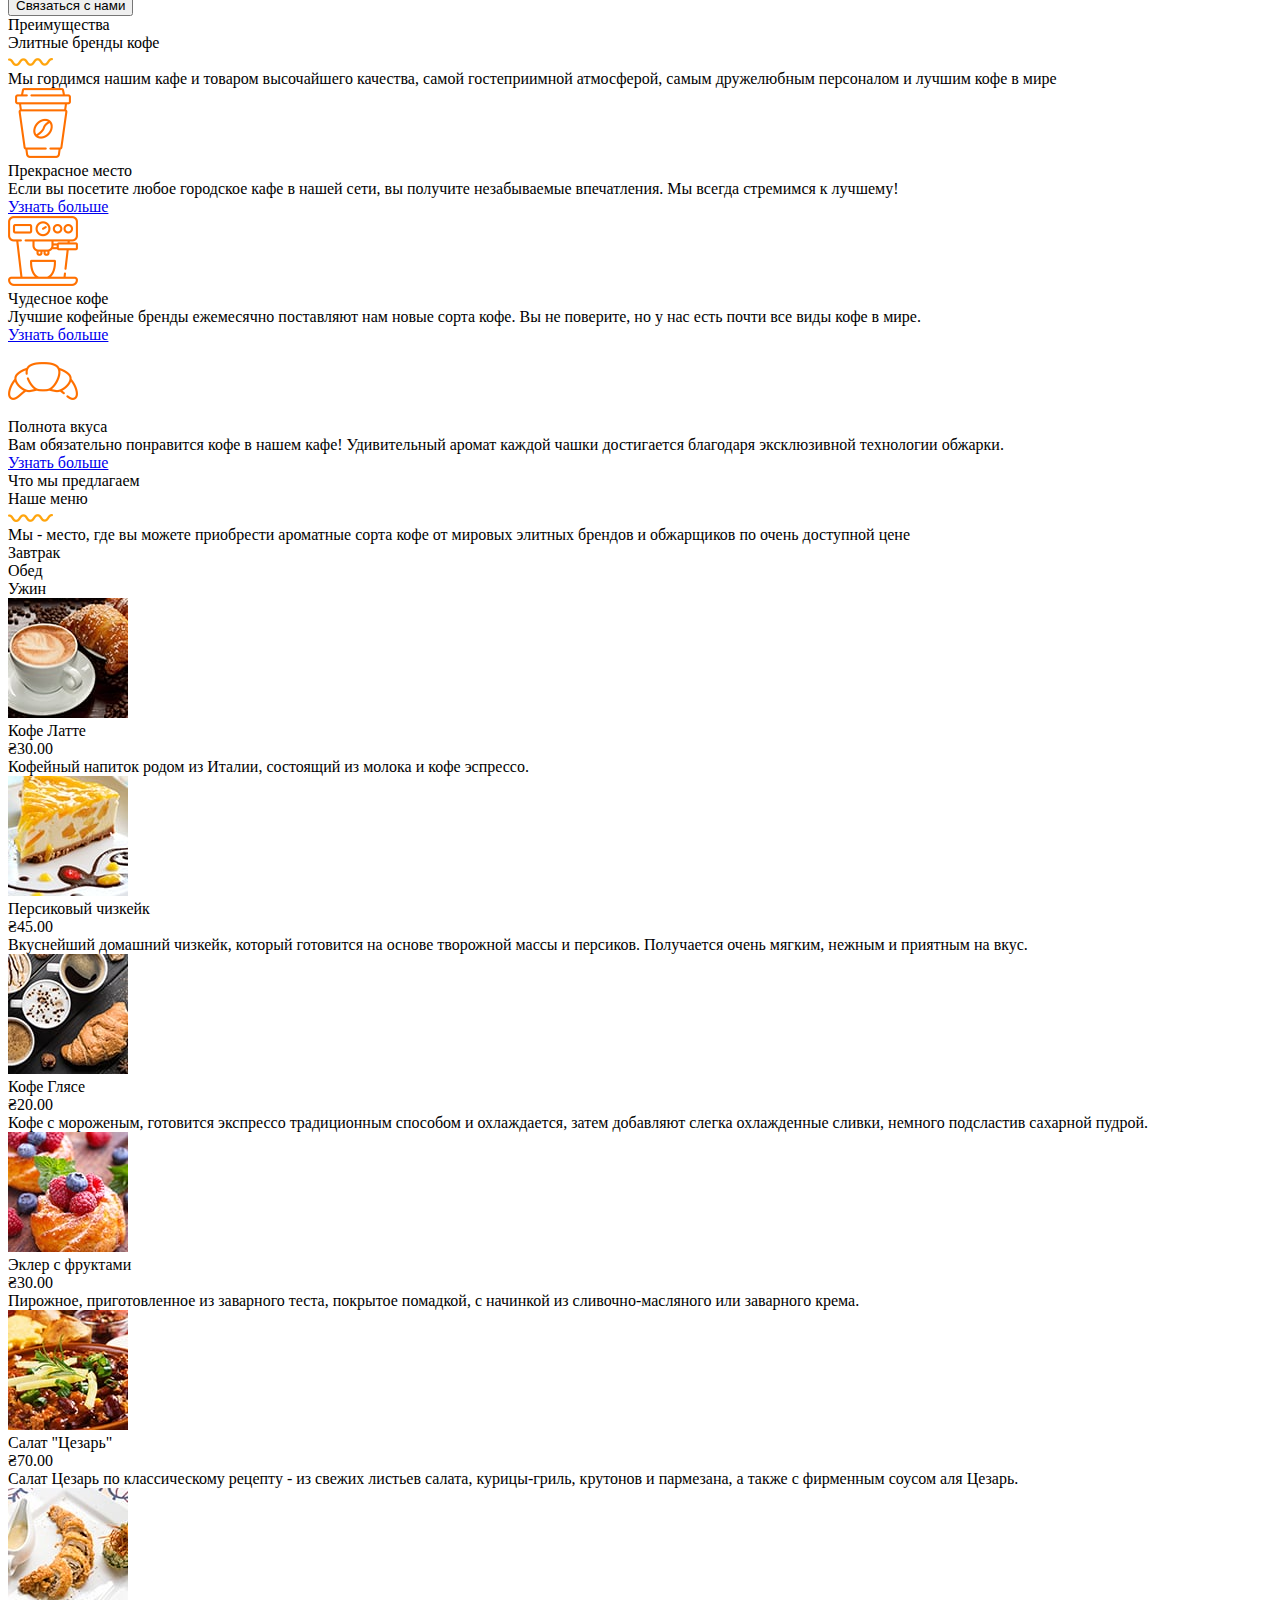
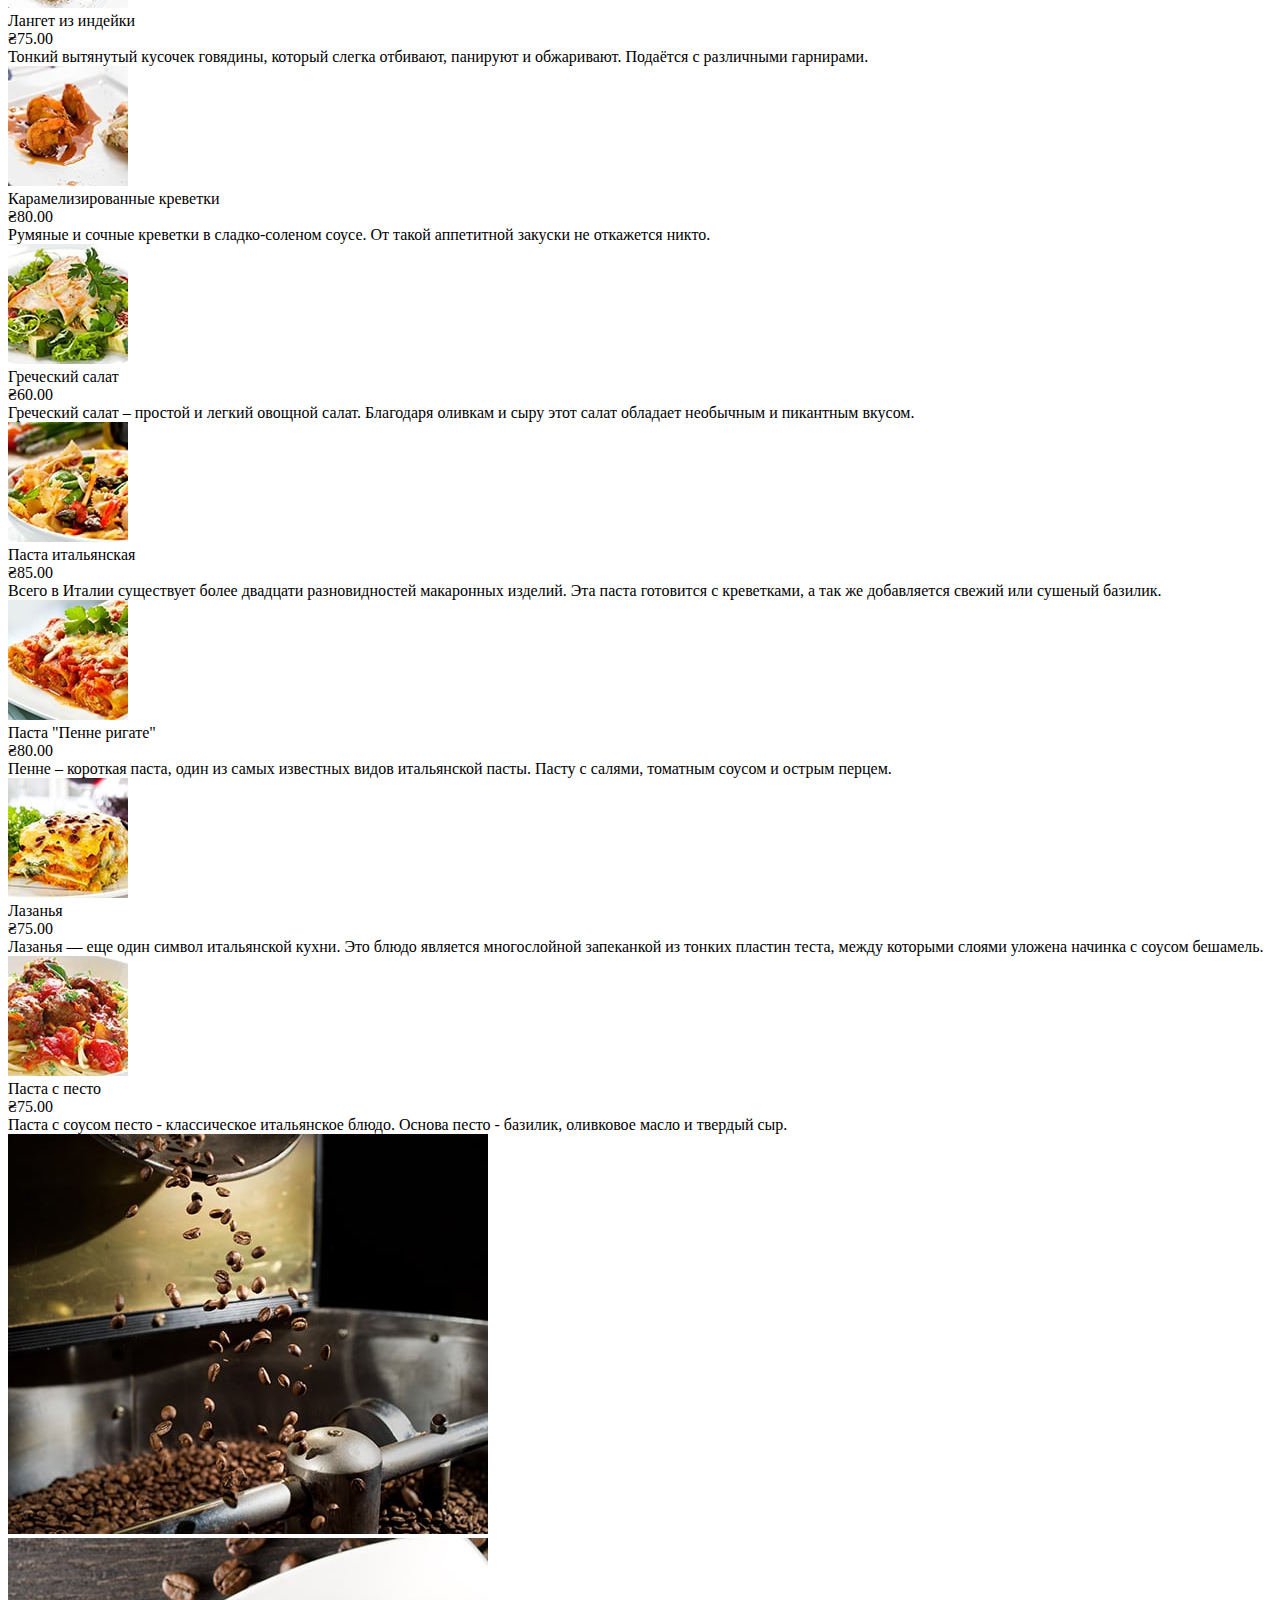
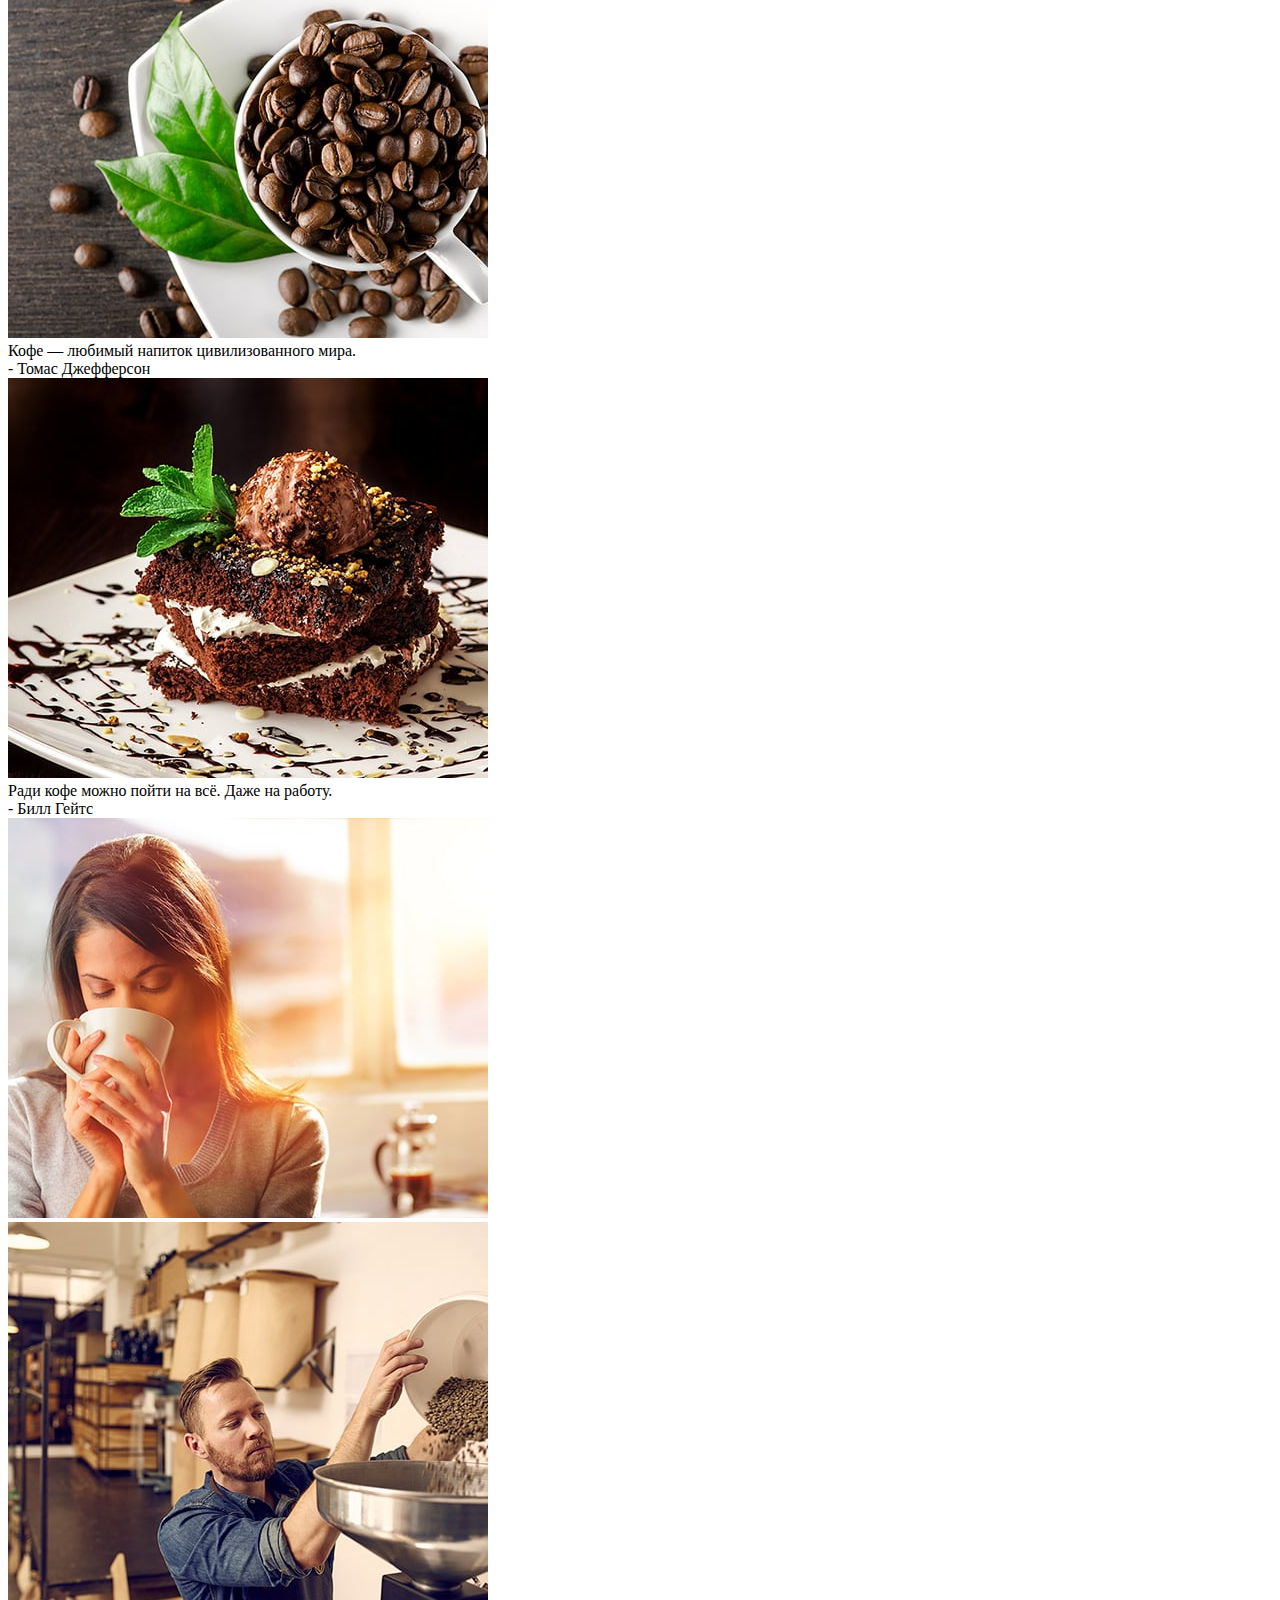
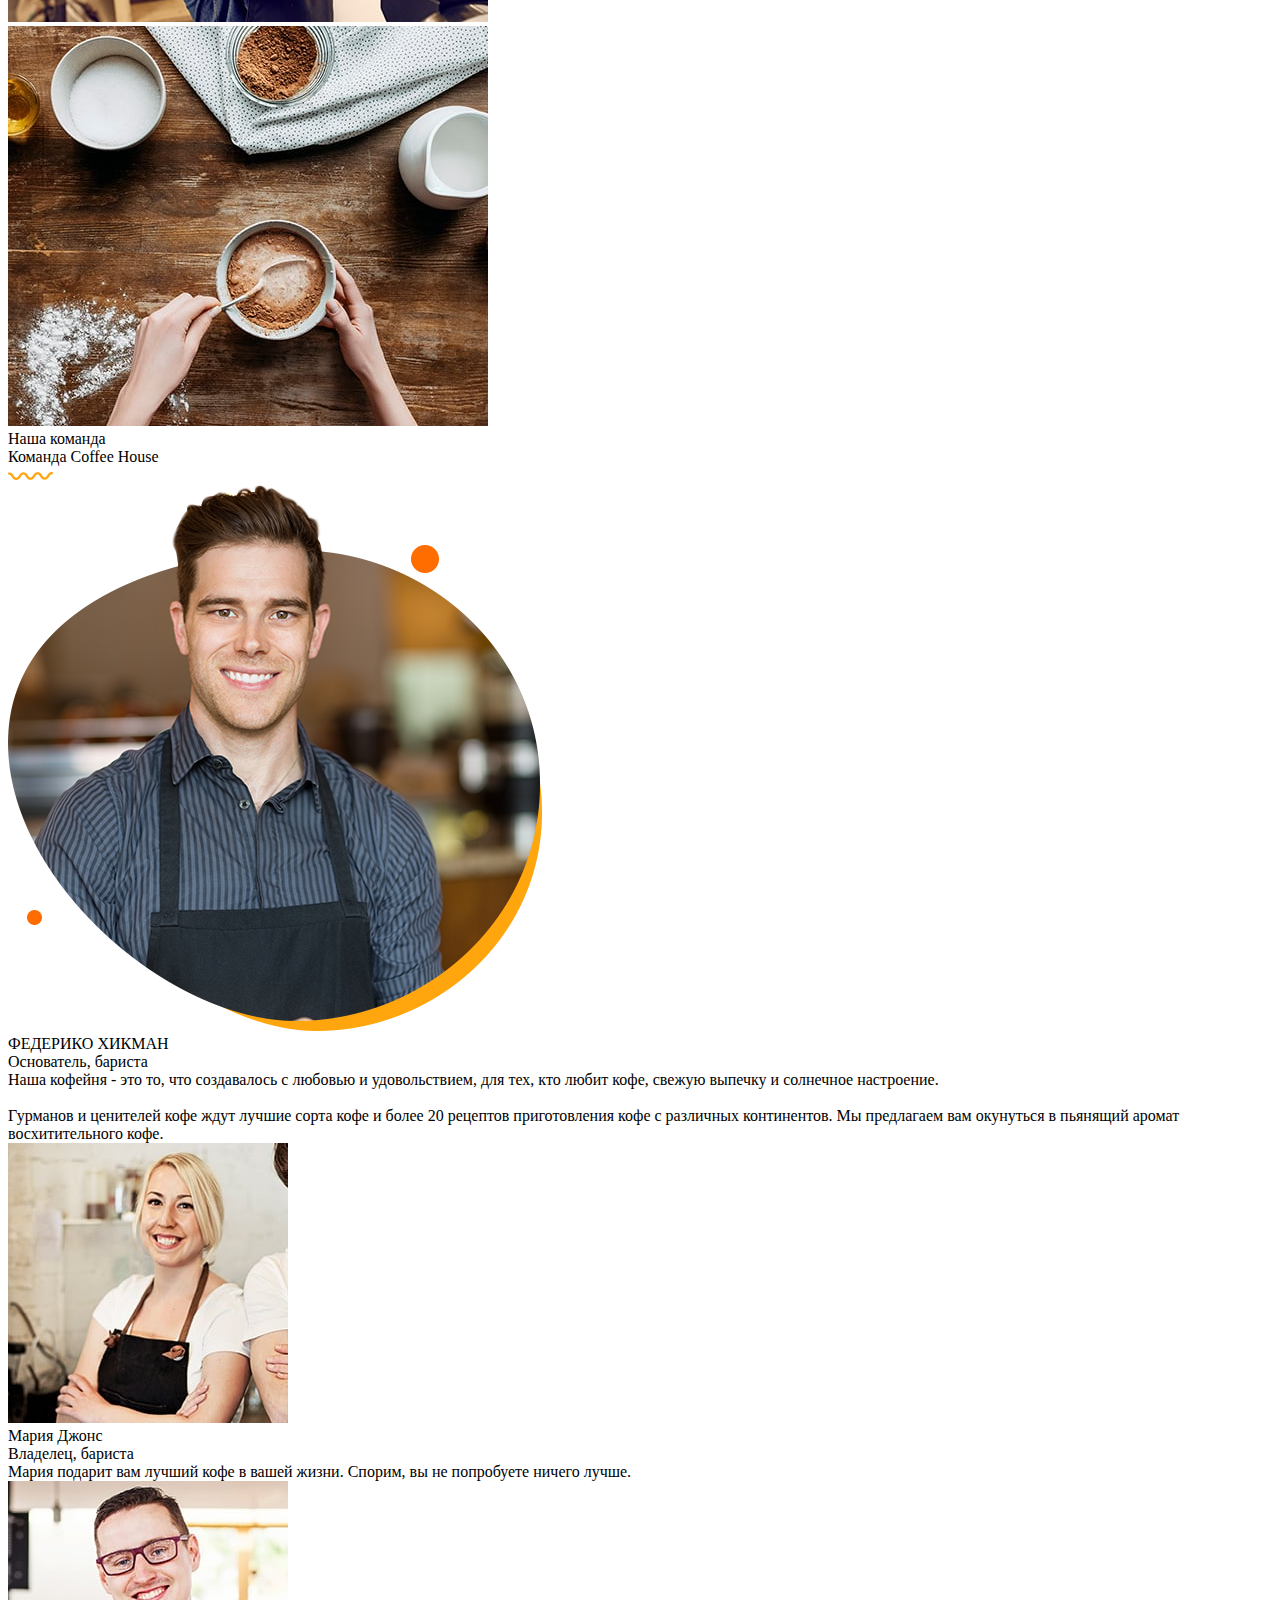
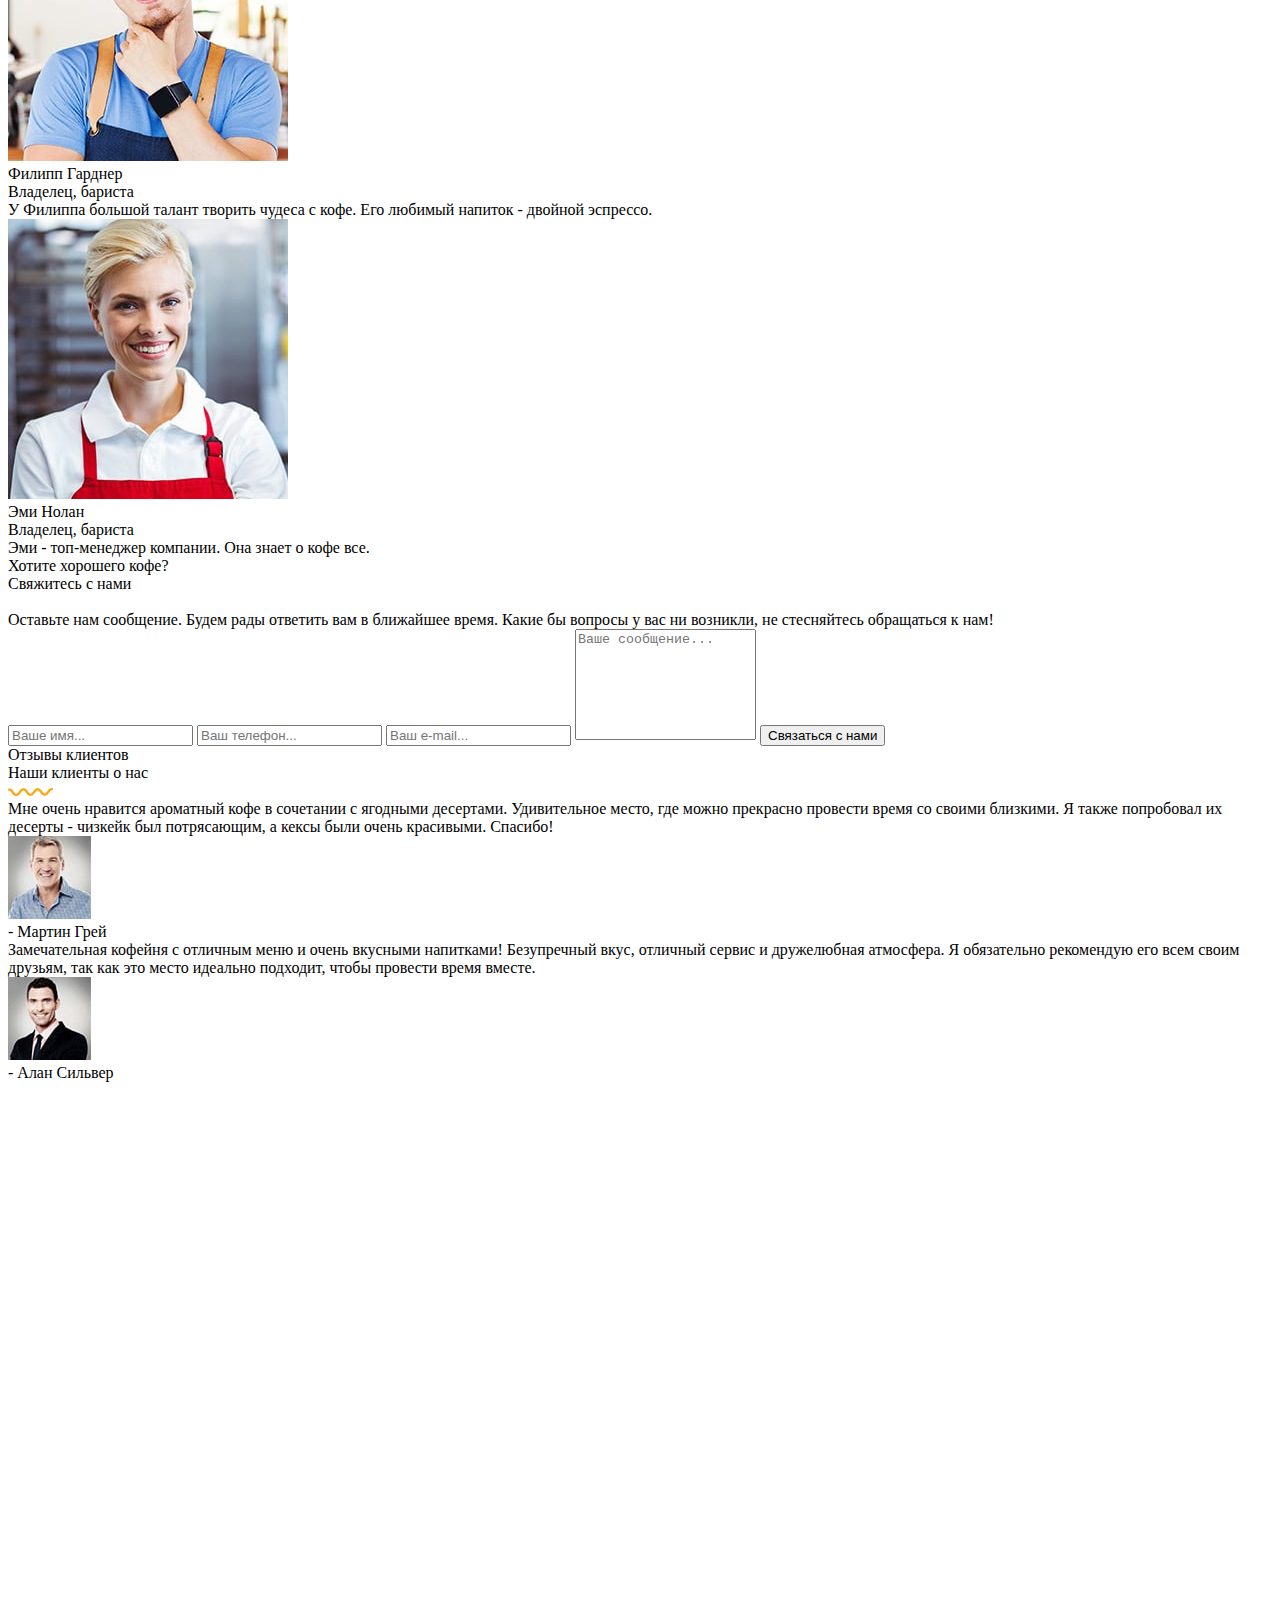
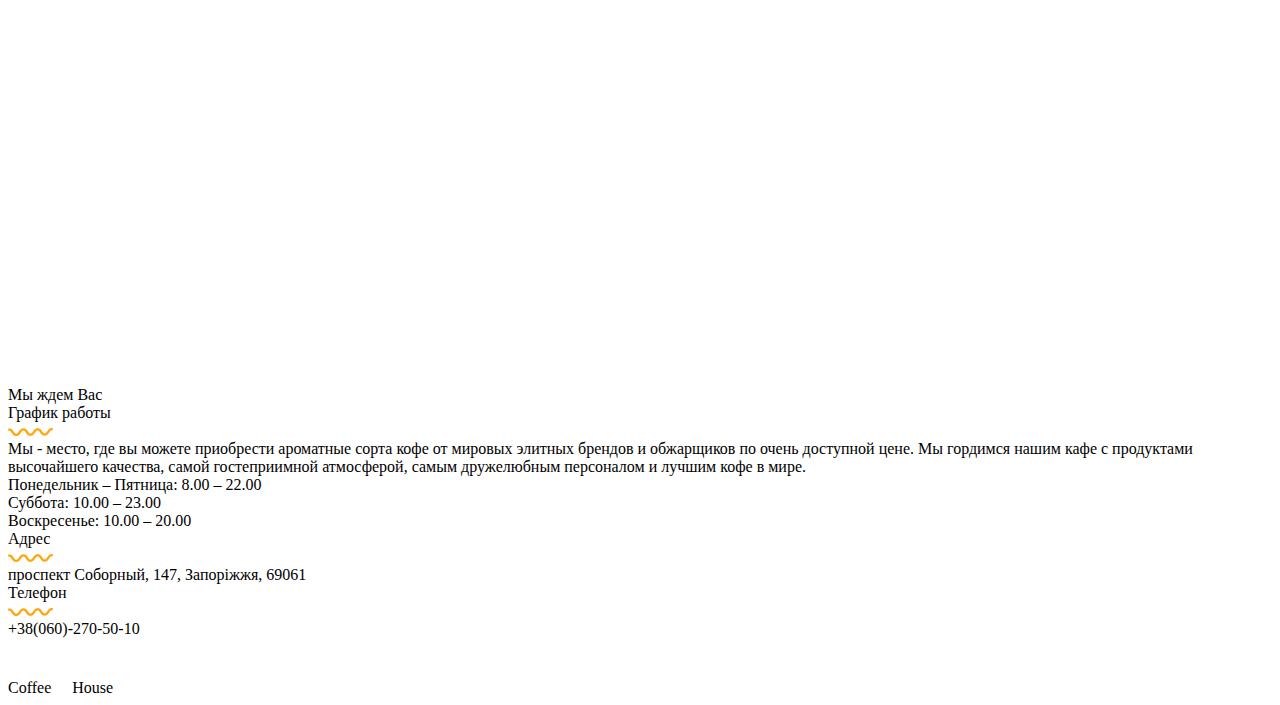
==== commit 116c868c: "style fix" ====
--- a/#src/index.html
+++ b/#src/index.html
@@ -14,12 +14,13 @@
 
 <body class="main_body">
 
+  <!-- Preloader -->
+  <div id="preloader" class="preloader">
+    <div class="loader"></div>
+  </div>
+
+  <!-- Content -->
   <div class="wrapper">
-
-    <!-- Preloader -->
-    <div id="preloader" class="preloader">
-      <div class="loader"></div>
-    </div>
 
     <!-- Scroll top -->
     <a href="#poster" class="scroll-top" hidden><i class="fas fa-chevron-up"></i></a>
@@ -188,7 +189,7 @@
           </div>
           <div class="menu__tabs tabs">
             <div class="menu__nav">
-              <div class="menu__nav-item tab__navitem active">Завтра</div>
+              <div class="menu__nav-item tab__navitem active">Завтрак</div>
               <div class="menu__nav-item tab__navitem">Обед</div>
               <div class="menu__nav-item tab__navitem">Ужин</div>
             </div>
